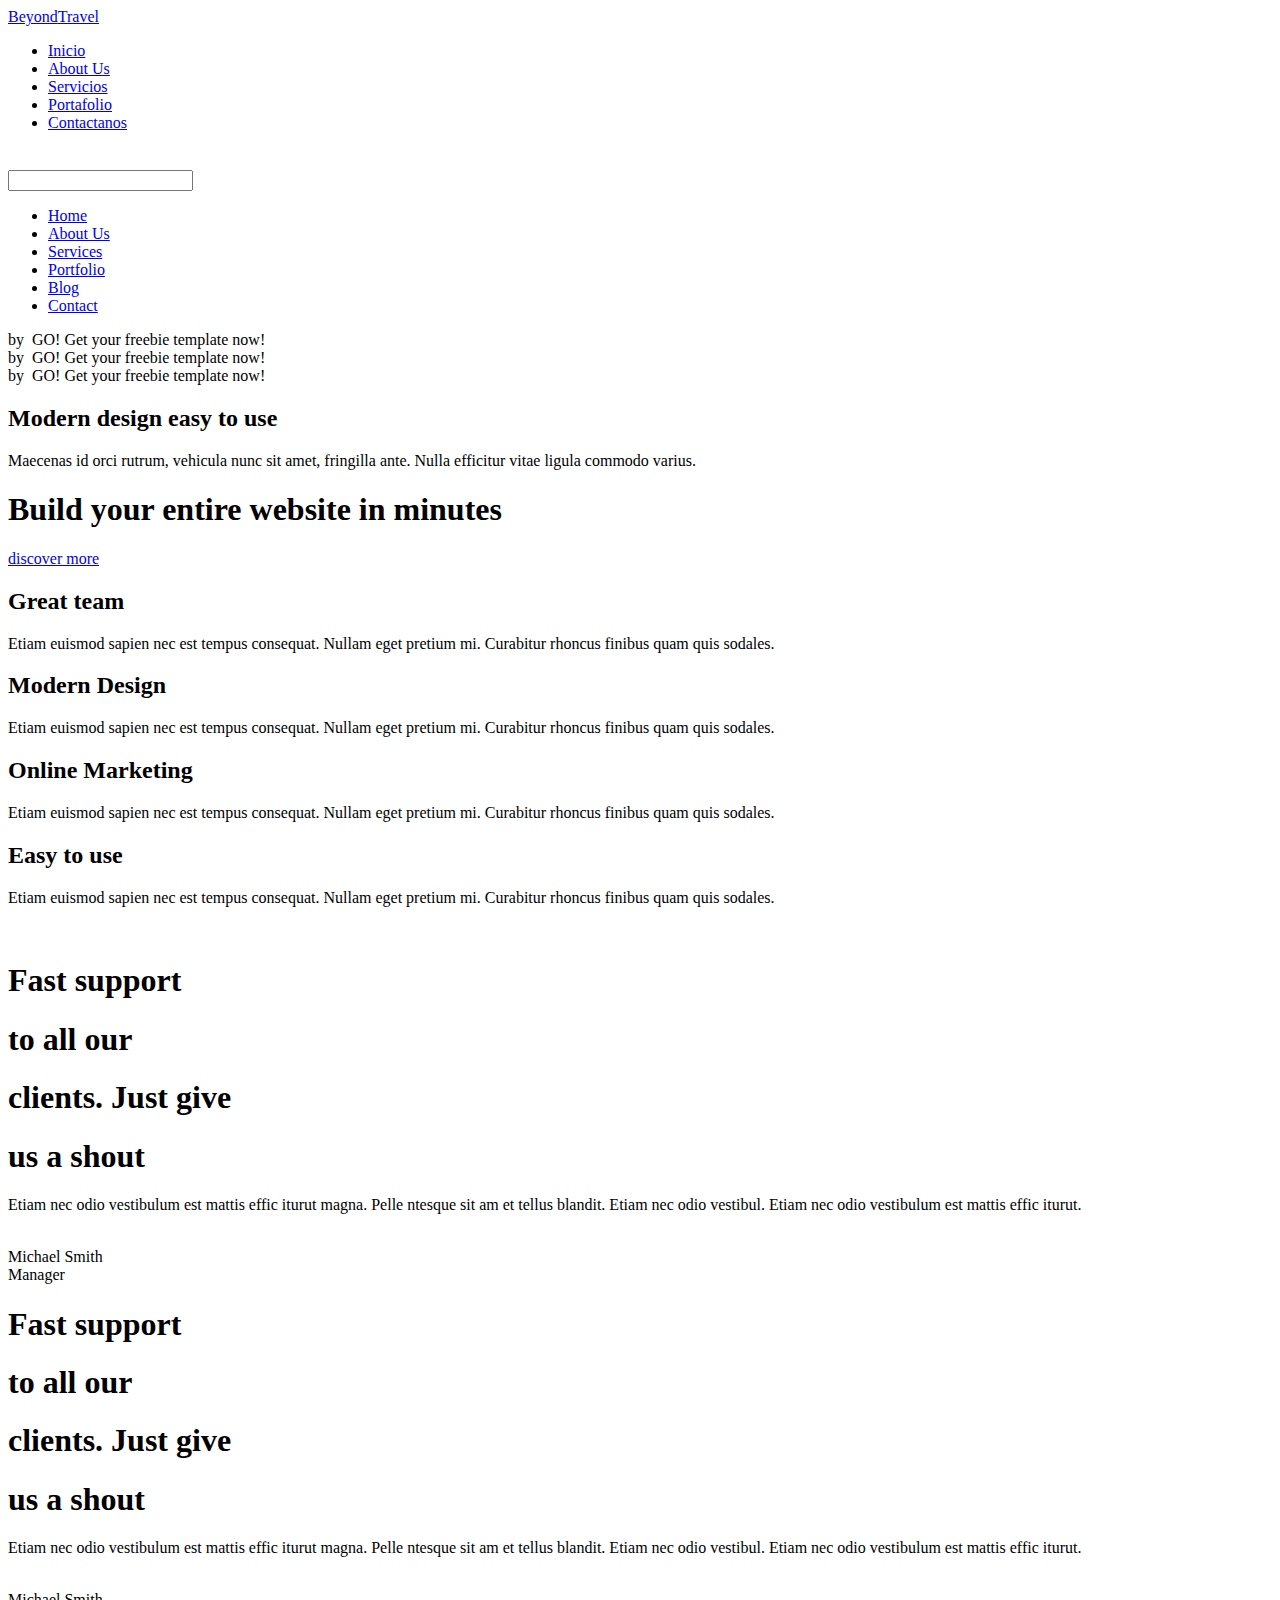
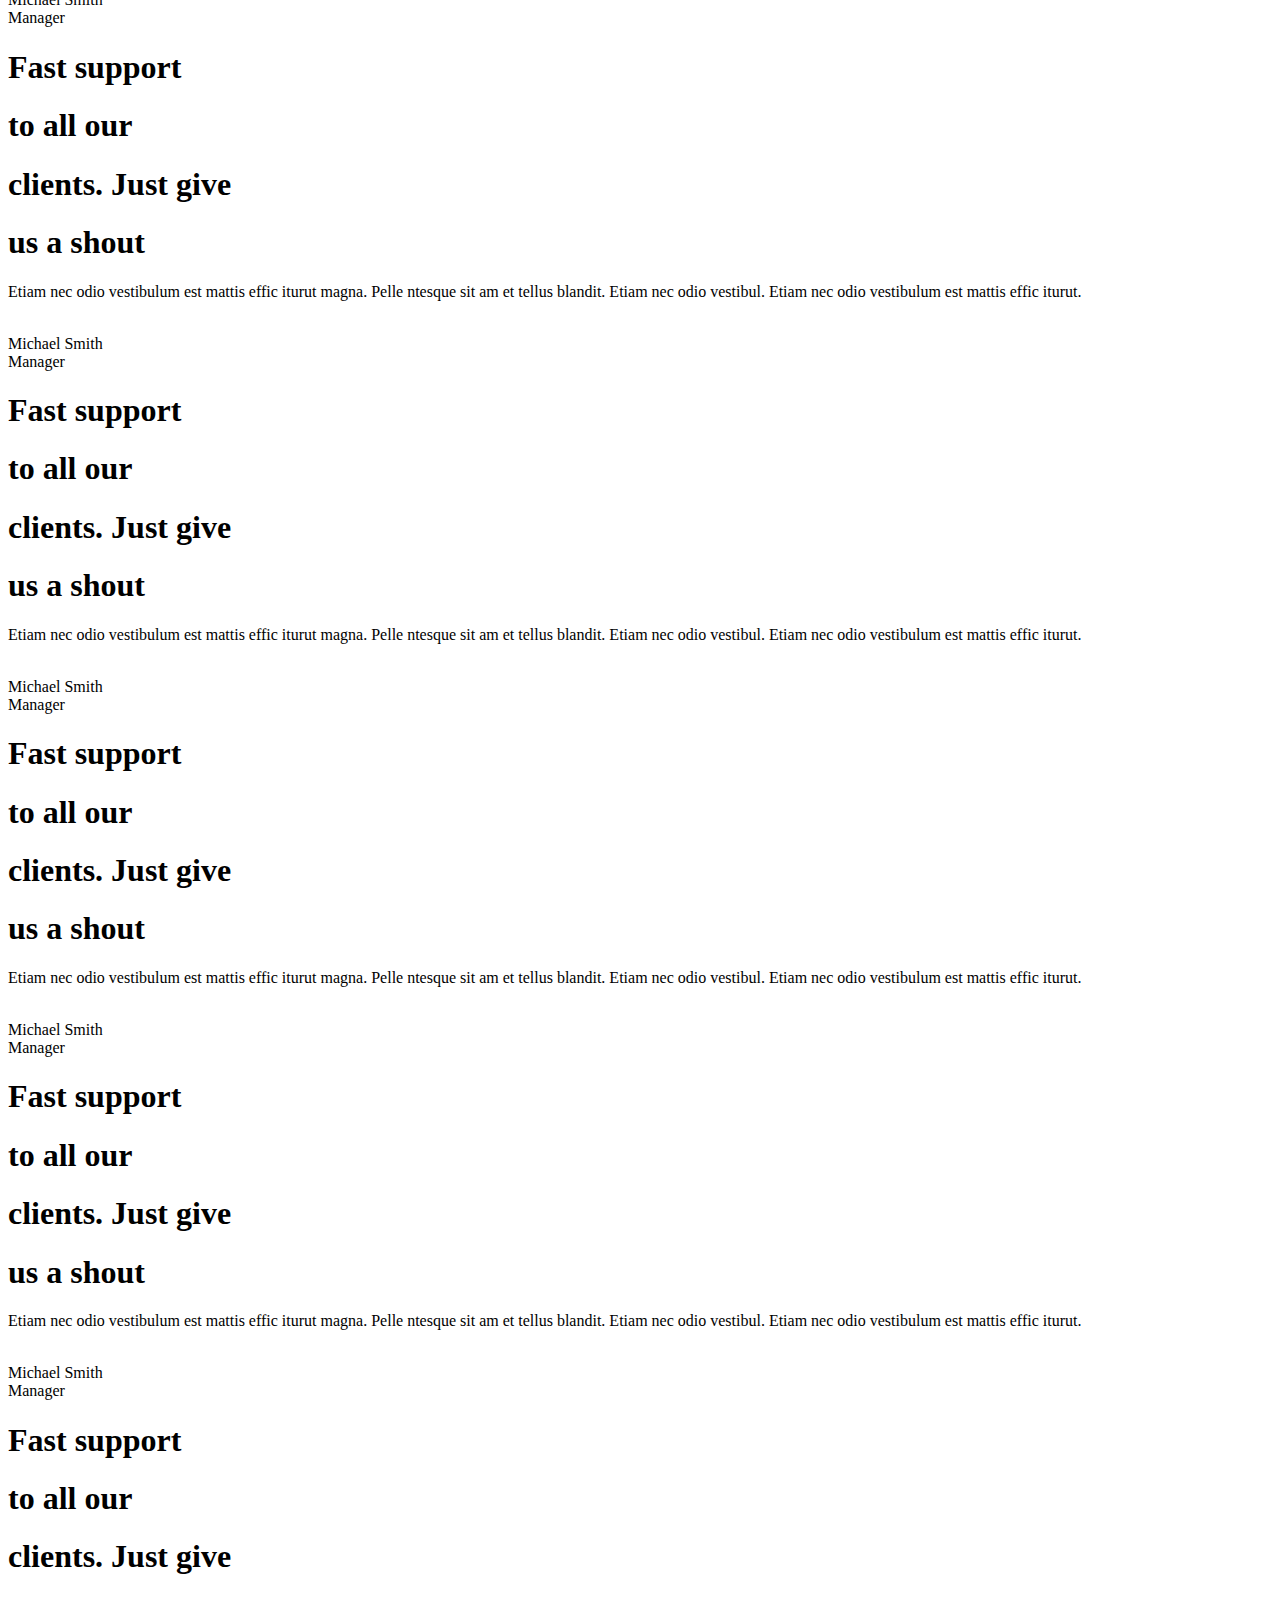
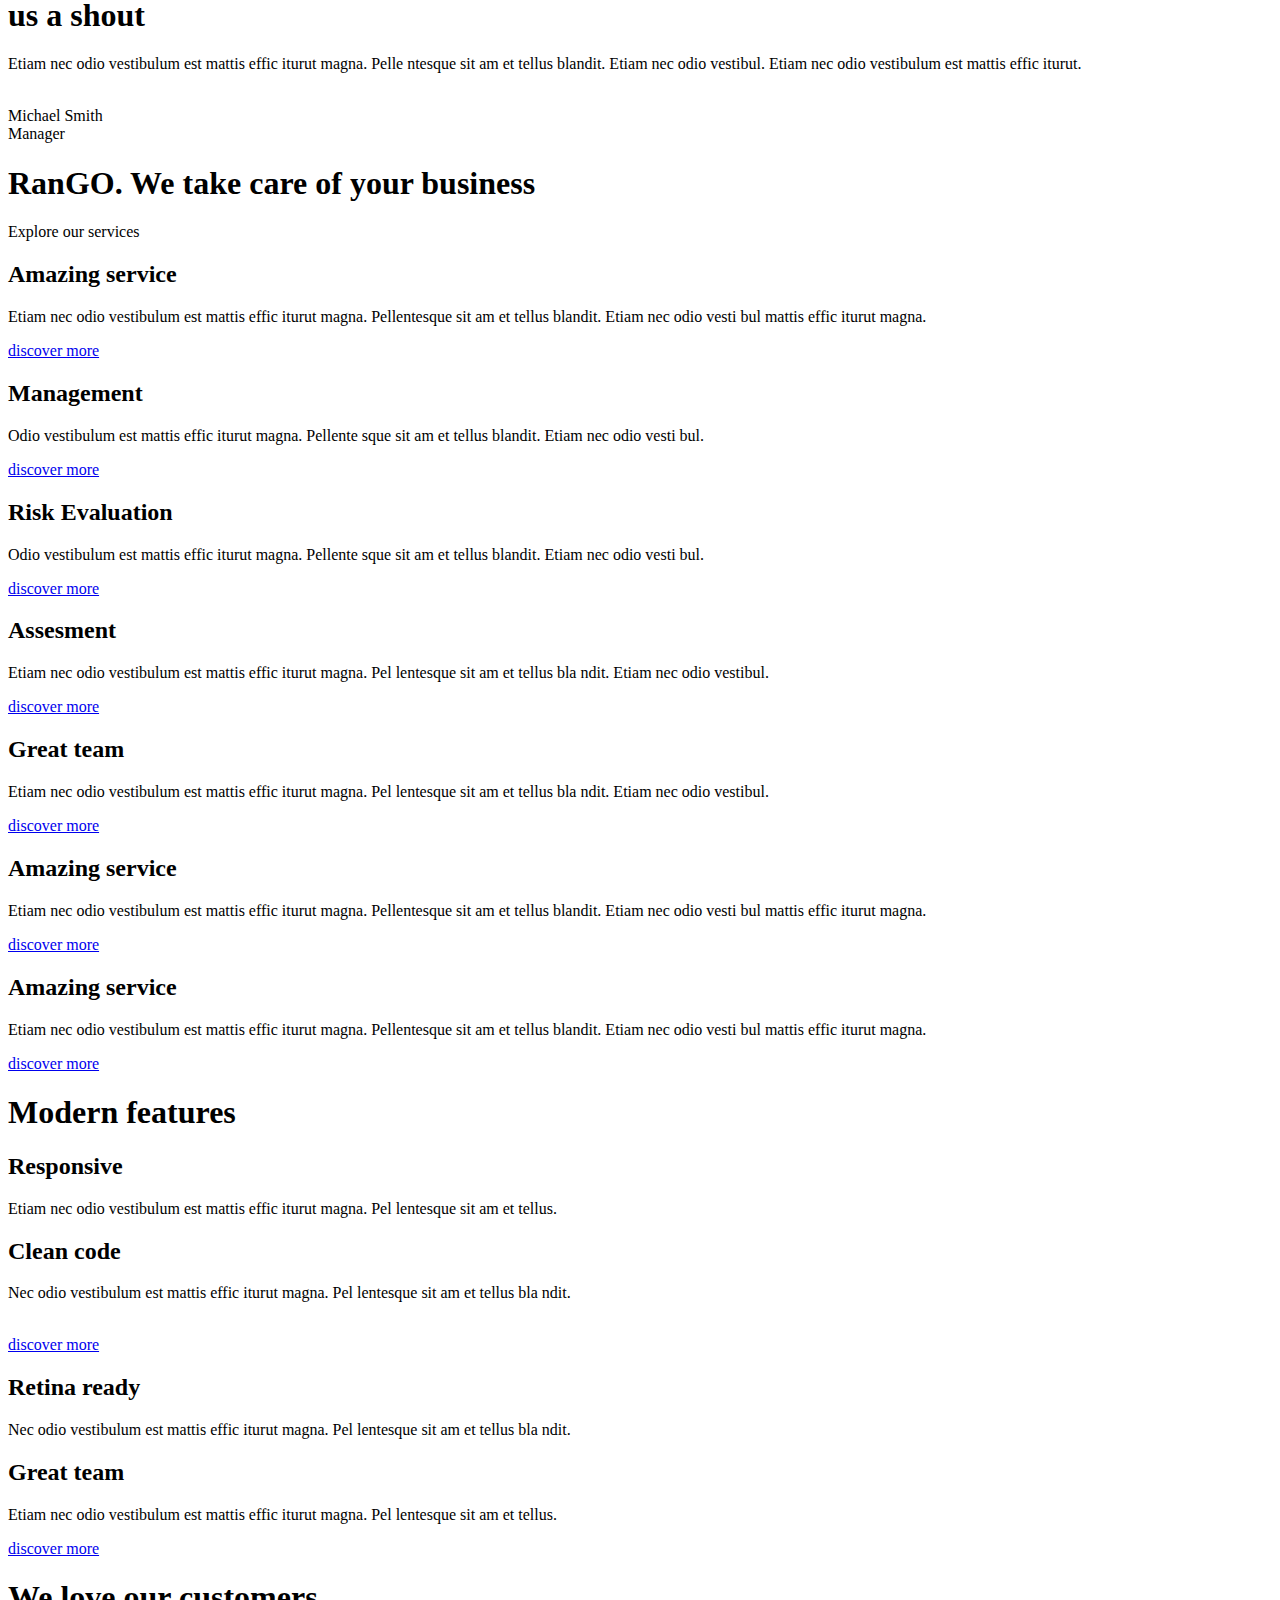
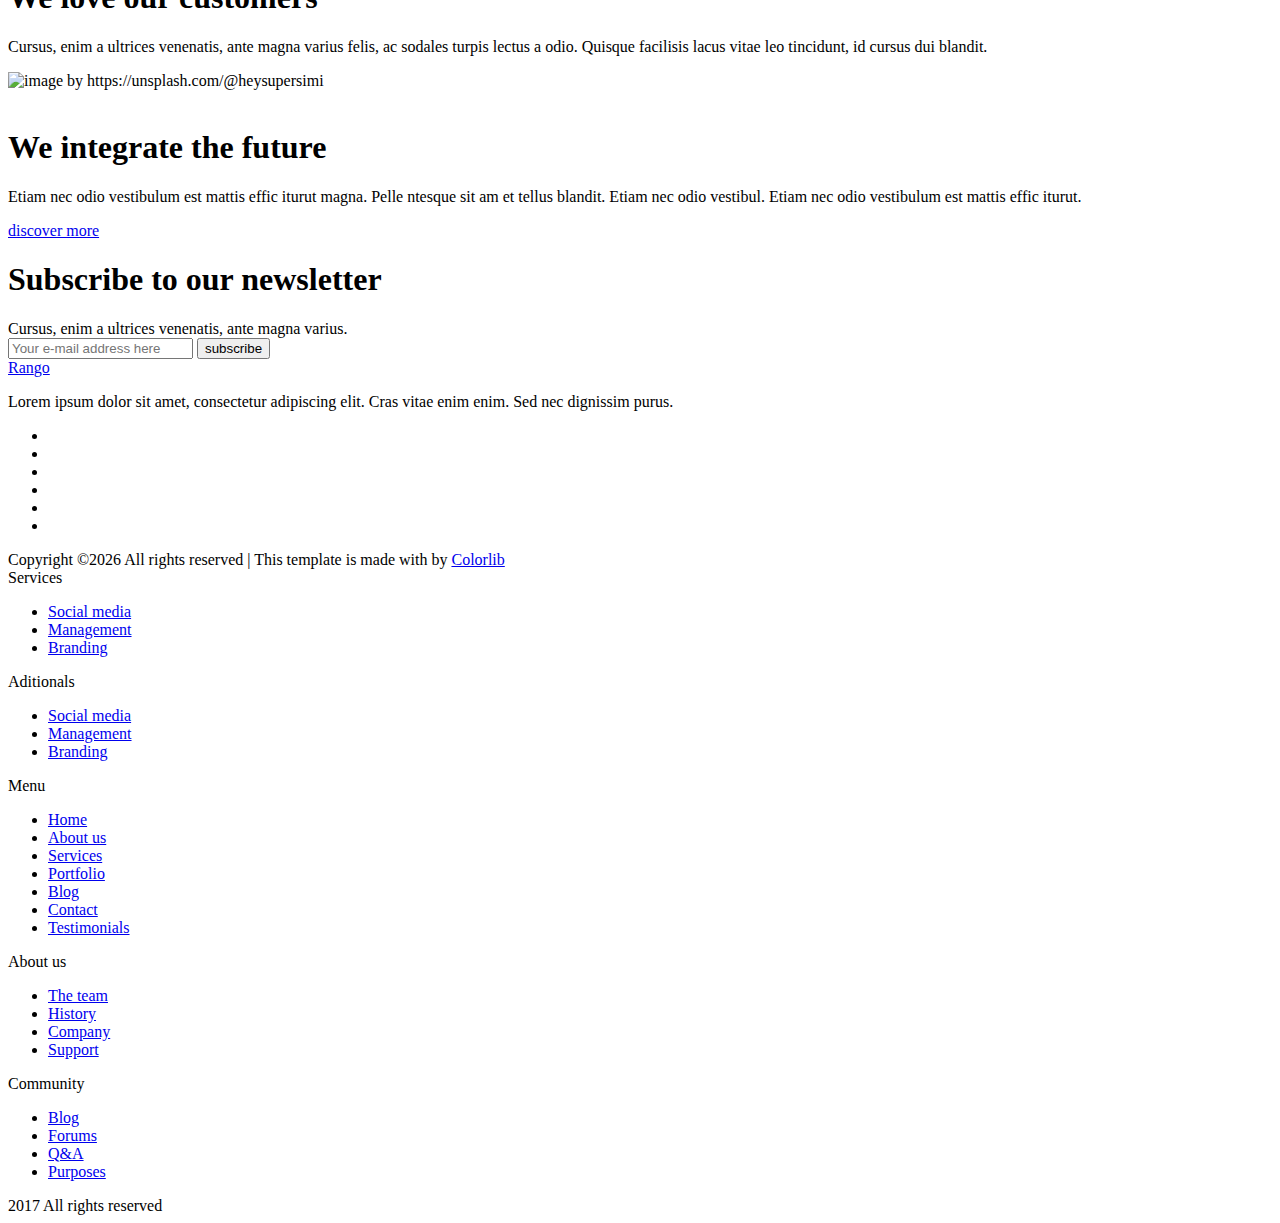
==== index.html @ 475a4129 "traduc" ====
<!DOCTYPE html>
<html lang="en">
<head>
<title>RanGO - Home</title>
<meta charset="utf-8">
<meta http-equiv="X-UA-Compatible" content="IE=edge">
<meta name="description" content="RanGO Project">
<meta name="viewport" content="width=device-width, initial-scale=1">
<link rel="stylesheet" type="text/css" href="styles/bootstrap4/bootstrap.min.css">
<link href="plugins/fontawesome-free-5.0.1/css/fontawesome-all.css" rel="stylesheet" type="text/css">
<link rel="stylesheet" type="text/css" href="plugins/OwlCarousel2-2.2.1/owl.carousel.css">
<link rel="stylesheet" type="text/css" href="plugins/OwlCarousel2-2.2.1/owl.theme.default.css">
<link rel="stylesheet" type="text/css" href="plugins/OwlCarousel2-2.2.1/animate.css">
<link rel="stylesheet" type="text/css" href="plugins/slick-1.8.0/slick.css">
<link href="plugins/icon-font/styles.css" rel="stylesheet" type="text/css">
<link rel="stylesheet" type="text/css" href="styles/main_styles.css">
<link rel="stylesheet" type="text/css" href="styles/responsive.css">
</head>

<body>

<div class="super_container">
	
	<!-- Header -->

	<header class="header d-flex flex-row justify-content-end align-items-center trans_200">
		
		<!-- Logo -->
		<div class="logo mr-auto">
			<a href="#">Beyond<span>Travel</span></a>
		</div>

		<!-- Navigation -->
		<nav class="main_nav justify-self-end text-right">
			<ul>
				<li class="active"><a href="#">Inicio</a></li>
				<li><a href="about.html">About Us</a></li>
				<li><a href="services.html">Servicios</a></li>
				<li><a href="portfolio.html">Portafolio</a></li>
				<li><a href="contact.html">Contactanos</a></li>
			</ul>
			
			<!-- Search -->
			<div class="search">
				<div class="search_content d-flex flex-column align-items-center justify-content-center">
					<div class="search_button d-flex flex-column align-items-center justify-content-center">
						<svg version="1.1" id="Layer_1" xmlns="http://www.w3.org/2000/svg" xmlns:xlink="http://www.w3.org/1999/xlink" x="0px" y="0px"
							width="18px" height="18px" viewBox="0 0 100 100" enable-background="new 0 0 100 100" xml:space="preserve">
							<g>
								<g>
									<path class="search_path" fill="#FFFFFF" d="M89.354,10.609c-14.144-14.146-37.157-14.146-51.301,0c-6.852,6.853-10.625,15.964-10.625,25.655
										c0,8.829,3.132,17.174,8.87,23.771l-4.32,4.321l-4.402-4.403c-0.482-0.482-1.137-0.754-1.819-0.754s-1.337,0.271-1.819,0.754
										L3.31,80.584c-2.148,2.147-3.331,5.004-3.331,8.042s1.183,5.895,3.331,8.042C5.457,98.817,8.313,100,11.35,100
										c3.038,0,5.894-1.184,8.041-3.331l20.627-20.631c0.482-0.482,0.753-1.137,0.753-1.819s-0.271-1.337-0.753-1.819l-4.403-4.403
										l4.322-4.322c6.795,5.902,15.28,8.855,23.766,8.855c9.289,0,18.579-3.537,25.65-10.61c6.852-6.853,10.625-15.963,10.625-25.654
										C99.979,26.573,96.205,17.462,89.354,10.609z M15.753,93.029c-1.176,1.177-2.739,1.824-4.403,1.824
										c-1.663,0-3.227-0.648-4.403-1.824c-1.176-1.176-1.823-2.74-1.823-4.403s0.647-3.228,1.824-4.403L18.458,72.71l8.805,8.807
										L15.753,93.029z M30.902,77.878l-8.805-8.807l3.659-3.66l8.806,8.808L30.902,77.878z M85.715,58.28
										c-12.137,12.14-31.886,12.14-44.023,0c-5.88-5.881-9.118-13.699-9.118-22.016c0-8.316,3.238-16.135,9.118-22.016
										c6.069-6.069,14.041-9.104,22.012-9.104c7.972,0,15.943,3.035,22.013,9.104c5.88,5.881,9.117,13.699,9.117,22.016
										S91.596,52.399,85.715,58.28z"></path>
								</g>
							</g>
							<g>
								<g>
									<path class="search_path" fill="#FFFFFF" d="M81.47,18.495c-9.797-9.798-25.736-9.798-35.533,0c-9.796,9.798-9.796,25.741,0,35.539
										c4.898,4.898,11.333,7.349,17.766,7.349c6.435,0,12.868-2.45,17.767-7.349l0,0C91.266,44.235,91.266,28.293,81.47,18.495z
										 M77.831,50.395c-7.79,7.791-20.466,7.791-28.256,0c-7.79-7.792-7.79-20.469,0-28.261c3.896-3.896,9.011-5.843,14.128-5.843
										c5.116,0,10.233,1.948,14.128,5.843C85.621,29.925,85.621,42.603,77.831,50.395z"></path>
								</g>
							</g>
							<g>
								<g>
									<path class="search_path" fill="#FFFFFF" d="M73.283,26.683c-5.282-5.283-13.877-5.283-19.16,0c-1.004,1.005-1.004,2.634,0,3.639
										c1.005,1.005,2.634,1.005,3.639,0c3.276-3.276,8.607-3.276,11.884,0c0.502,0.503,1.16,0.754,1.818,0.754
										c0.659,0,1.317-0.251,1.819-0.754C74.288,29.317,74.288,27.688,73.283,26.683z"></path>
								</g>
							</g>
						</svg>
					</div>

					<form id="search_form" class="search_form bez_1">
						<input type="search" class="search_input bez_1">
					</form>

				</div>
			</div>
		</nav>

		<!-- Hamburger -->
		<div class="hamburger_container bez_1">
			<i class="fas fa-bars trans_200"></i>
		</div>
		
	</header>

	<!-- Menu -->

	<div class="menu_container">
		<div class="menu menu_mm text-right">
			<div class="menu_close"><i class="far fa-times-circle trans_200"></i></div>
			<ul class="menu_mm">
				<li class="menu_mm active"><a href="#">Home</a></li>
				<li class="menu_mm"><a href="about.html">About Us</a></li>
				<li class="menu_mm"><a href="services.html">Services</a></li>
				<li class="menu_mm"><a href="portfolio.html">Portfolio</a></li>
				<li class="menu_mm"><a href="blog.html">Blog</a></li>
				<li class="menu_mm"><a href="contact.html">Contact</a></li>
			</ul>
		</div>
	</div>

	<!-- Home -->

	<div class="home">
		<div class="home_background_container prlx_parent">
			<div class="home_background prlx" style="background-image:url(images/slider_background.jpg)"></div>
		</div>
		
		<!-- Hero Slider -->
		<div class="hero_slider_container">
			
			<!-- Slider -->
			<div class="owl-carousel owl-theme hero_slider">

				<!-- Slider Item -->
				<div class="owl-item hero_slider_item item_1 d-flex flex-column align-items-center justify-content-center">
					<span>by</span>
					<span><img src="images/colorlib.png" alt=""></span>
					<span>GO!</span>
					<span>Get your freebie template now!</span>
				</div>

				<!-- Slider Item -->
				<div class="owl-item hero_slider_item item_1 d-flex flex-column align-items-center justify-content-center">
					<span>by</span>
					<span><img src="images/colorlib.png" alt=""></span>
					<span>GO!</span>
					<span>Get your freebie template now!</span>
				</div>

				<!-- Slider Item -->
				<div class="owl-item hero_slider_item item_1 d-flex flex-column align-items-center justify-content-center">
					<span>by</span>
					<span><img src="images/colorlib.png" alt=""></span>
					<span>GO!</span>
					<span>Get your freebie template now!</span>
				</div>

			</div>
			
			<!-- Hero Slider Navigation Left -->
			<div class="hero_slider_nav hero_slider_nav_left">
				<div class="hero_slider_prev d-flex flex-column align-items-center justify-content-center trans_200">
					<i class="fas fa-chevron-left trans_200"></i>
				</div>
			</div>

			<!-- Hero Slider Navigation Right -->
			<div class="hero_slider_nav hero_slider_nav_right">
				<div class="hero_slider_next d-flex flex-column align-items-center justify-content-center trans_200">
					<i class="fas fa-chevron-right trans_200"></i>
				</div>
			</div>

		</div>

		<div class="hero_side_text_container">
			<div class="double_arrow_container d-flex flex-column align-items-center justify-content-center">
				<div class="double_arrow nav_links" data-scroll-to=".icon_boxes">
					<i class="fas fa-chevron-left trans_200"></i>
					<i class="fas fa-chevron-left trans_200"></i>
				</div>
			</div>
			<div class="hero_side_text">
				<h2>Modern design easy to use</h2>
				<p>Maecenas id orci rutrum, vehicula nunc sit amet, fringilla ante. Nulla efficitur vitae ligula commodo varius.</p>
			</div>
		</div>
		
		<div class="next_section_scroll">
			<div class="next_section nav_links" data-scroll-to=".icon_boxes">
				<i class="fas fa-chevron-down trans_200"></i>
				<i class="fas fa-chevron-down trans_200"></i>
			</div>
		</div>
			
	</div>

	<!-- Icon Boxes -->

	<div class="icon_boxes">
		<div class="container">
			<div class="row">
				<div class="col-lg-4">
					<div class="icon_box_title">
						<h1>Build your entire website in minutes</h1>
					</div>
					<div class="button icon_box_button trans_200">
						<a href="#" class="trans_200">discover more</a>
					</div>
				</div>

				<div class="col-lg-4 icon_box_col">

					<!-- Icon Box Item -->
					<div class="icon_box_item">
						<h2>Great team</h2>
						<p>Etiam euismod sapien nec est tempus consequat. Nullam eget pretium mi. Curabitur rhoncus finibus quam quis sodales.</p>
					</div>

					<!-- Icon Box Item -->
					<div class="icon_box_item">
						<h2>Modern Design</h2>
						<p>Etiam euismod sapien nec est tempus consequat. Nullam eget pretium mi. Curabitur rhoncus finibus quam quis sodales.</p>
					</div>

				</div>

				<div class="col-lg-4 icon_box_col">

					<!-- Icon Box Item -->
					<div class="icon_box_item">
						<h2>Online Marketing</h2>
						<p>Etiam euismod sapien nec est tempus consequat. Nullam eget pretium mi. Curabitur rhoncus finibus quam quis sodales.</p>
					</div>

					<!-- Icon Box Item -->
					<div class="icon_box_item">
						<h2>Easy to use</h2>
						<p>Etiam euismod sapien nec est tempus consequat. Nullam eget pretium mi. Curabitur rhoncus finibus quam quis sodales.</p>
					</div>
					
				</div>
			</div>
		</div>
	</div>

	<!-- Vertical Slider Section -->

	<div class="v_slider_section">
		<div class="container fill_height">
			<div class="row fill_height">

				<div class="col-lg-6 v_slider_section_image">
					<div class="v_slider_image">
						<img src="images/v_slider_section.jpg" alt="">
					</div>
				</div>

				<div class="col-lg-5 offset-lg-1 v_slider_content d-flex flex-column justify-content-center">
					<div class="v_slider_container">

						<!-- Vertical Slider -->
						<div class="v_slider">

							<!-- Vertical Slider Item -->
							<div class="v_slider_item">
								<h1>Fast support</h1>
								<h1>to all our</h1>
								<h1>clients. Just give</h1>
								<h1>us a shout</h1>
								<p>Etiam nec odio vestibulum est mattis effic iturut magna. Pelle ntesque sit am et tellus blandit. Etiam nec odio vestibul. Etiam nec odio vestibulum est mattis effic iturut.</p>
								<div class="person d-flex flex-row">
									<div class="person_image">
										<img src="images/person_1.png" alt="">
									</div>
									<div class="person_meta">
										<div class="person_name">Michael Smith</div>
										<div class="person_title">Manager</div>
									</div>
								</div>
							</div>

							<!-- Vertical Slider Item -->
							<div class="v_slider_item">
								<h1>Fast support</h1>
								<h1>to all our</h1>
								<h1>clients. Just give</h1>
								<h1>us a shout</h1>
								<p>Etiam nec odio vestibulum est mattis effic iturut magna. Pelle ntesque sit am et tellus blandit. Etiam nec odio vestibul. Etiam nec odio vestibulum est mattis effic iturut.</p>
								<div class="person d-flex flex-row">
									<div class="person_image">
										<img src="images/person_1.png" alt="">
									</div>
									<div class="person_meta">
										<div class="person_name">Michael Smith</div>
										<div class="person_title">Manager</div>
									</div>
								</div>
							</div>

							<!-- Vertical Slider Item -->
							<div class="v_slider_item">
								<h1>Fast support</h1>
								<h1>to all our</h1>
								<h1>clients. Just give</h1>
								<h1>us a shout</h1>
								<p>Etiam nec odio vestibulum est mattis effic iturut magna. Pelle ntesque sit am et tellus blandit. Etiam nec odio vestibul. Etiam nec odio vestibulum est mattis effic iturut.</p>
								<div class="person d-flex flex-row">
									<div class="person_image">
										<img src="images/person_1.png" alt="">
									</div>
									<div class="person_meta">
										<div class="person_name">Michael Smith</div>
										<div class="person_title">Manager</div>
									</div>
								</div>
							</div>

							<!-- Vertical Slider Item -->
							<div class="v_slider_item">
								<h1>Fast support</h1>
								<h1>to all our</h1>
								<h1>clients. Just give</h1>
								<h1>us a shout</h1>
								<p>Etiam nec odio vestibulum est mattis effic iturut magna. Pelle ntesque sit am et tellus blandit. Etiam nec odio vestibul. Etiam nec odio vestibulum est mattis effic iturut.</p>
								<div class="person d-flex flex-row">
									<div class="person_image">
										<img src="images/person_1.png" alt="">
									</div>
									<div class="person_meta">
										<div class="person_name">Michael Smith</div>
										<div class="person_title">Manager</div>
									</div>
								</div>
							</div>

							<!-- Vertical Slider Item -->
							<div class="v_slider_item">
								<h1>Fast support</h1>
								<h1>to all our</h1>
								<h1>clients. Just give</h1>
								<h1>us a shout</h1>
								<p>Etiam nec odio vestibulum est mattis effic iturut magna. Pelle ntesque sit am et tellus blandit. Etiam nec odio vestibul. Etiam nec odio vestibulum est mattis effic iturut.</p>
								<div class="person d-flex flex-row">
									<div class="person_image">
										<img src="images/person_1.png" alt="">
									</div>
									<div class="person_meta">
										<div class="person_name">Michael Smith</div>
										<div class="person_title">Manager</div>
									</div>
								</div>
							</div>

							<!-- Vertical Slider Item -->
							<div class="v_slider_item">
								<h1>Fast support</h1>
								<h1>to all our</h1>
								<h1>clients. Just give</h1>
								<h1>us a shout</h1>
								<p>Etiam nec odio vestibulum est mattis effic iturut magna. Pelle ntesque sit am et tellus blandit. Etiam nec odio vestibul. Etiam nec odio vestibulum est mattis effic iturut.</p>
								<div class="person d-flex flex-row">
									<div class="person_image">
										<img src="images/person_1.png" alt="">
									</div>
									<div class="person_meta">
										<div class="person_name">Michael Smith</div>
										<div class="person_title">Manager</div>
									</div>
								</div>
							</div>

							<!-- Vertical Slider Item -->
							<div class="v_slider_item">
								<h1>Fast support</h1>
								<h1>to all our</h1>
								<h1>clients. Just give</h1>
								<h1>us a shout</h1>
								<p>Etiam nec odio vestibulum est mattis effic iturut magna. Pelle ntesque sit am et tellus blandit. Etiam nec odio vestibul. Etiam nec odio vestibulum est mattis effic iturut.</p>
								<div class="person d-flex flex-row">
									<div class="person_image">
										<img src="images/person_1.png" alt="">
									</div>
									<div class="person_meta">
										<div class="person_name">Michael Smith</div>
										<div class="person_title">Manager</div>
									</div>
								</div>
							</div>

						</div>
					</div>
				</div>

			</div>
		</div>
	</div>

	<!-- Services -->

	<div class="services">
		<div class="container">
			<div class="row">
				<div class="col text-center">
					<div class="section_title">
						<h1>RanGO. We take care of your business</h1>
						<span>Explore our services</span>
					</div>
				</div>
			</div>
		</div>

		<div class="h_slider_container services_slider_container">
			<div class="service_slider_outer">
				<!-- Services Slider -->
				<div class="owl-carousel owl-theme services_slider">
					
					<!-- Services Slider Item-->
					<div class="owl-item services_item">
						<div class="services_item_inner">
							<div class="service_item_content">
								<div class="service_item_title">
									<div class="service_item_icon">
										<div data-icon="&#xe083;" class="icon"></div>
									</div>
									<h2>Amazing service</h2>
								</div>
								<p>Etiam nec odio vestibulum est mattis effic iturut magna. Pellentesque sit am et tellus blandit. Etiam nec odio vesti bul mattis effic iturut magna.</p>
								<div class="button service_item_button trans_200">
									<a href="#" class="trans_200">discover more</a>
								</div>
							</div>
						</div>
					</div>

					<!-- Services Slider Item-->
					<div class="owl-item services_item">
						<div class="services_item_inner">
							<div class="service_item_content">
								<div class="service_item_title">
									<div class="service_item_icon">
										<div data-icon="&#xe059;" class="icon"></div>
									</div>
									<h2>Management</h2>
								</div>
								<p>Odio vestibulum est mattis effic iturut magna. Pellente sque sit am et tellus blandit. Etiam nec odio vesti bul.</p>
								<div class="button service_item_button trans_200">
									<a href="#" class="trans_200">discover more</a>
								</div>
							</div>
						</div>
					</div>

					<!-- Services Slider Item-->
					<div class="owl-item services_item">
						<div class="services_item_inner">
							<div class="service_item_content">
								<div class="service_item_title">
									<div class="service_item_icon">
										<div data-icon="&#xe024;" class="icon"></div>
									</div>
									<h2>Risk Evaluation</h2>
								</div>
								<p>Odio vestibulum est mattis effic iturut magna. Pellente sque sit am et tellus blandit. Etiam nec odio vesti bul.</p>
								<div class="button service_item_button trans_200">
									<a href="#" class="trans_200">discover more</a>
								</div>
							</div>
						</div>
					</div>

					<!-- Services Slider Item-->
					<div class="owl-item services_item">
						<div class="services_item_inner">
							<div class="service_item_content">
								<div class="service_item_title">
									<div class="service_item_icon">
										<div data-icon="&#xe05e;" class="icon"></div>
									</div>
									<h2>Assesment</h2>
								</div>
								<p>Etiam nec odio vestibulum est mattis effic iturut magna. Pel lentesque sit am et tellus bla ndit. Etiam nec odio vestibul.</p>
								<div class="button service_item_button trans_200">
									<a href="#" class="trans_200">discover more</a>
								</div>
							</div>
						</div>
					</div>

					<!-- Services Slider Item-->
					<div class="owl-item services_item">
						<div class="services_item_inner">
							<div class="service_item_content">
								<div class="service_item_title">
									<div class="service_item_icon">
										<div data-icon="&#xe059;" class="icon"></div>
									</div>
									<h2>Great team</h2>
								</div>
								<p>Etiam nec odio vestibulum est mattis effic iturut magna. Pel lentesque sit am et tellus bla ndit. Etiam nec odio vestibul.</p>
								<div class="button service_item_button trans_200">
									<a href="#" class="trans_200">discover more</a>
								</div>
							</div>
						</div>
					</div>

					<!-- Services Slider Item-->
					<div class="owl-item services_item">
						<div class="services_item_inner">
							<div class="service_item_content">
								<div class="service_item_title">
									<div class="service_item_icon">
										<div data-icon="&#xe040;" class="icon"></div>
									</div>
									<h2>Amazing service</h2>
								</div>
								<p>Etiam nec odio vestibulum est mattis effic iturut magna. Pellentesque sit am et tellus blandit. Etiam nec odio vesti bul mattis effic iturut magna.</p>
								<div class="button service_item_button trans_200">
									<a href="#" class="trans_200">discover more</a>
								</div>
							</div>
						</div>
					</div>

					<!-- Services Slider Item-->
					<div class="owl-item services_item">
						<div class="services_item_inner">
							<div class="service_item_content">
								<div class="service_item_title">
									<div class="service_item_icon">
										<div data-icon="&#xe020;" class="icon"></div>
									</div>
									<h2>Amazing service</h2>
								</div>
								<p>Etiam nec odio vestibulum est mattis effic iturut magna. Pellentesque sit am et tellus blandit. Etiam nec odio vesti bul mattis effic iturut magna.</p>
								<div class="button service_item_button trans_200">
									<a href="#" class="trans_200">discover more</a>
								</div>
							</div>
						</div>
					</div>

				</div>
			
				<div class="services_slider_nav services_slider_nav_left"><i class="fas fa-chevron-left trans_200"></i></div>
				<div class="services_slider_nav services_slider_nav_right"><i class="fas fa-chevron-right trans_200"></i></div>

			</div>
		</div>
	</div>

	<!-- Features -->

	<div class="features">
		<div class="container">
			<div class="row">
				<div class="col text-center">

					<div class="section_title">
						<h1>Modern features</h1>
					</div>

				</div>
			</div>
			<div class="row features_row">

				<div class="col-lg-4 text-lg-right features_col order-lg-1 order-2">
					
					<!-- Features Item-->
					<div class="features_item">
						<h2>Responsive</h2>
						<p>Etiam nec odio vestibulum est mattis effic iturut magna. Pel lentesque sit am et tellus.</p>
					</div>

					<!-- Features Item-->
					<div class="features_item">
						<h2>Clean code</h2>
						<p>Nec odio vestibulum est mattis effic iturut magna. Pel lentesque sit am et tellus bla ndit.</p>
					</div>

				</div>

				<div class="col-lg-4 d-flex flex-column align-items-center order-lg-2 order-1">
					<div class="features_image">
						<img src="images/features.png" alt="">
					</div>
					<div class="button features_button trans_200">
						<a href="#" class="trans_200">discover more</a>
					</div>
				</div>

				<div class="col-lg-4 features_col order-lg-3 order-3">
					
					<!-- Features Item-->
					<div class="features_item">
						<h2>Retina ready</h2>
						<p>Nec odio vestibulum est mattis effic iturut magna. Pel lentesque sit am et tellus bla ndit.</p>
					</div>

					<!-- Features Item-->
					<div class="features_item">
						<h2>Great team</h2>
						<p>Etiam nec odio vestibulum est mattis effic iturut magna. Pel lentesque sit am et tellus.</p>
					</div>

					<div class="button features_button_2 trans_200">
						<a href="#" class="trans_200">discover more</a>
					</div>

				</div>
			</div>
		</div>
	</div>

	<!-- Call to action -->

	<div class="cta">
		<div class="cta_background" style="background-image:url(images/cta_background.jpg)"></div>
		
		<div class="container">
			<div class="row">
				<div class="col-lg-5 order-lg-1 order-2">
					<div class="cta_content">
						<h1>We love our customers</h1>
						<p>Cursus, enim a ultrices venenatis, ante magna varius felis, ac sodales turpis lectus a odio. Quisque facilisis lacus vitae leo tincidunt, id cursus dui blandit.</p>
					</div>
				</div>

				<div class="col-lg-6 offset-lg-1 order-lg-2 order-1">
					<div class="cta_image d-flex flex-column justify-content-end">
						<img src="images/cta.png" alt="image by https://unsplash.com/@heysupersimi">
					</div>
				</div>
			</div>
		</div>
	</div>

	<!-- Text Line -->

	<div class="text_line">
		<div class="container">
			<div class="row">

				<div class="col-lg-5 text-lg-right text-center">
					<div class="text_line_image">
						<img src="images/line.jpg" alt="">
					</div>
				</div>

				<div class="col-lg-5 offset-lg-2">
					<div class="text_line_content">
						<h1>We integrate the future</h1>
						<p>Etiam nec odio vestibulum est mattis effic iturut magna. Pelle ntesque sit am et tellus blandit. Etiam nec odio vestibul. Etiam nec odio vestibulum est mattis effic iturut.</p>
						<div class="button text_line_button trans_200">
							<a href="#" class="trans_200">discover more</a>
						</div>
					</div>
				</div>
			</div>
		</div>
	</div>

	<!-- Newsletter -->

	<div class="newsletter">
		<div class="container">
			<div class="row">
				<div class="col text-lg-center text-left">
					<div class="newsletter_content">

						<!-- Newsletter Title -->
						<div class="newsletter_title">
							<h1>Subscribe to our newsletter</h1>
							<span>Cursus, enim a ultrices venenatis, ante magna varius.</span>
						</div>
						
						<!-- Newsletter Form -->
						<div class="newsletter_form_container">
							<form action="#">
								<div class="input-group">
									<input type="email" class="newsletter_email" placeholder="Your e-mail address here" required="required" data-error="Valid email address is required.">
									<button id="newsletter_form_submit" type="submit" class="button newsletter_submit_button trans_200" value="Submit">
										subscribe
									</button>
								</div>
									
							</form>
						</div>

					</div>
				</div>
			</div>
		</div>
	</div>

	<!-- Footer -->

	<footer class="footer">
		<div class="container">
			<div class="row">
				
				<div class="col-lg-4">

					<!-- Footer Intro -->
					<div class="footer_intro">

						<!-- Logo -->
						<div class="logo footer_logo">
							<a href="#">Ran<span>go</span></a>
						</div>

						<p>Lorem ipsum dolor sit amet, consectetur adipiscing elit. Cras vitae enim enim. Sed nec dignissim purus.</p>
						
						<!-- Social -->
						<div class="footer_social">
							<ul>
								<li><a href="#"><i class="fab fa-pinterest"></i></a></li>
								<li><a href="#"><i class="fab fa-facebook-f"></i></a></li>
								<li><a href="#"><i class="fab fa-twitter"></i></a></li>
								<li><a href="#"><i class="fab fa-dribbble"></i></a></li>
								<li><a href="#"><i class="fab fa-behance"></i></a></li>
								<li><a href="#"><i class="fab fa-linkedin-in"></i></a></li>
							</ul>
						</div>
						
						<!-- Copyright -->
						<div class="footer_cr"><!-- Link back to Colorlib can't be removed. Template is licensed under CC BY 3.0. -->
Copyright &copy;<script>document.write(new Date().getFullYear());</script> All rights reserved | This template is made with <i class="fa fa-heart" aria-hidden="true"></i> by <a href="https://colorlib.com" target="_blank">Colorlib</a>
<!-- Link back to Colorlib can't be removed. Template is licensed under CC BY 3.0. --></div>

					</div>

				</div>
				
				<!-- Footer Services -->
				<div class="col-lg-2">

					<div class="footer_col">
						<div class="footer_col_title">Services</div>
						<ul>
							<li><a href="#">Social media</a></li>
							<li><a href="#">Management</a></li>
							<li><a href="#">Branding</a></li>
						</ul>
					</div>
					
					<div class="footer_col">
						<div class="footer_col_title">Aditionals</div>
						<ul>
							<li><a href="#">Social media</a></li>
							<li><a href="#">Management</a></li>
							<li><a href="#">Branding</a></li>
						</ul>
					</div>

				</div>

				<!-- Footer Menu -->
				<div class="col-lg-2">

					<div class="footer_col">
						<div class="footer_col_title">Menu</div>
						<ul>
							<li><a href="#">Home</a></li>
							<li><a href="#">About us</a></li>
							<li><a href="#">Services</a></li>
							<li><a href="#">Portfolio</a></li>
							<li><a href="#">Blog</a></li>
							<li><a href="#">Contact</a></li>
							<li><a href="#">Testimonials</a></li>
						</ul>
					</div>

				</div>

				<!-- Footer About -->
				<div class="col-lg-2">

					<div class="footer_col">
						<div class="footer_col_title">About us</div>
						<ul>
							<li><a href="#">The team</a></li>
							<li><a href="#">History</a></li>
							<li><a href="#">Company</a></li>
							<li><a href="#">Support</a></li>
						</ul>
					</div>

				</div>

				<!-- Footer Community -->
				<div class="col-lg-2">

					<div class="footer_col">
						<div class="footer_col_title">Community</div>
						<ul>
							<li><a href="#">Blog</a></li>
							<li><a href="#">Forums</a></li>
							<li><a href="#">Q&A</a></li>
							<li><a href="#">Purposes</a></li>
						</ul>
					</div>

				</div>

			</div>

			<div class="row">
				<div class="col">
					<!-- Copyright -->
					<div class="footer_cr_2">2017 All rights reserved</div>
				</div>
			</div>
		</div>
	</footer>

</div>

<script src="js/jquery-3.2.1.min.js"></script>
<script src="styles/bootstrap4/popper.js"></script>
<script src="styles/bootstrap4/bootstrap.min.js"></script>
<script src="plugins/greensock/TweenMax.min.js"></script>
<script src="plugins/greensock/TimelineMax.min.js"></script>
<script src="plugins/scrollmagic/ScrollMagic.min.js"></script>
<script src="plugins/greensock/animation.gsap.min.js"></script>
<script src="plugins/greensock/ScrollToPlugin.min.js"></script>
<script src="plugins/slick-1.8.0/slick.js"></script>
<script src="plugins/OwlCarousel2-2.2.1/owl.carousel.js"></script>
<script src="plugins/scrollTo/jquery.scrollTo.min.js"></script>
<script src="plugins/easing/easing.js"></script>
<script src="js/custom.js"></script>
</body>

</html>
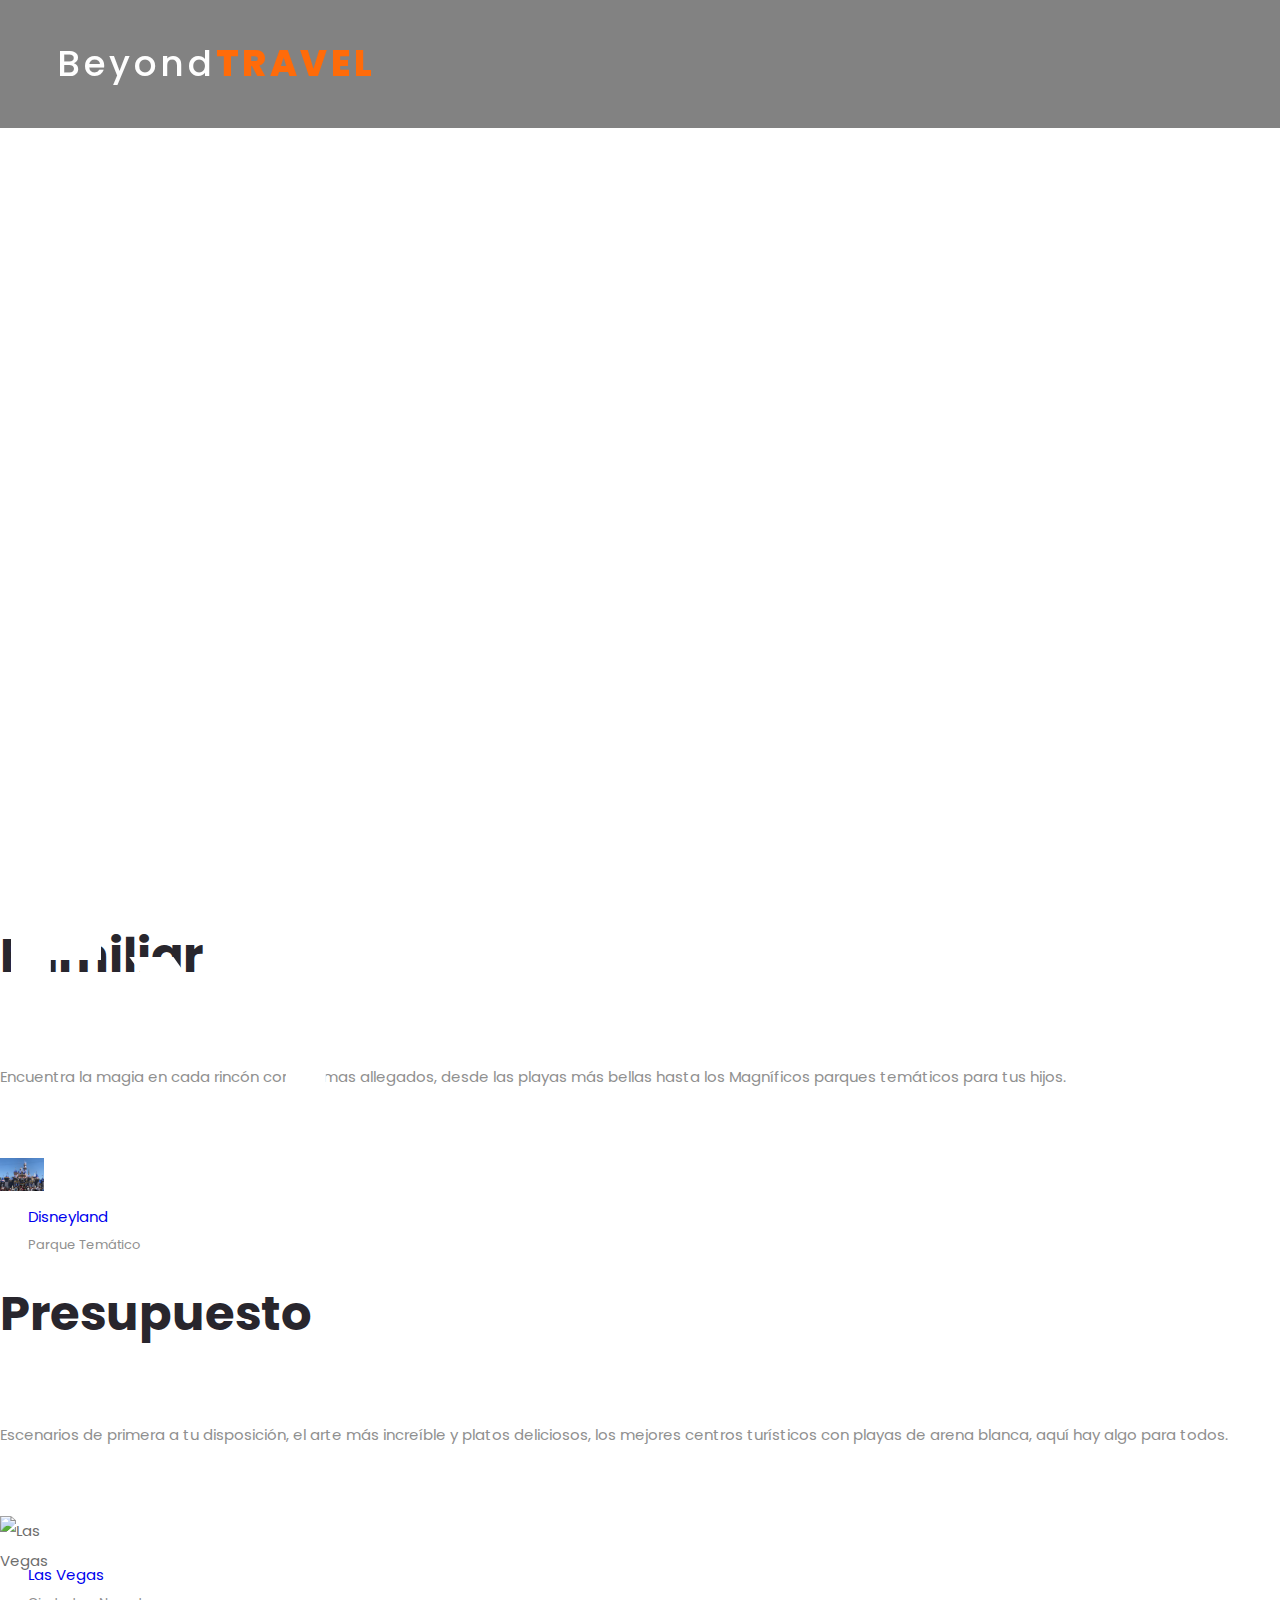
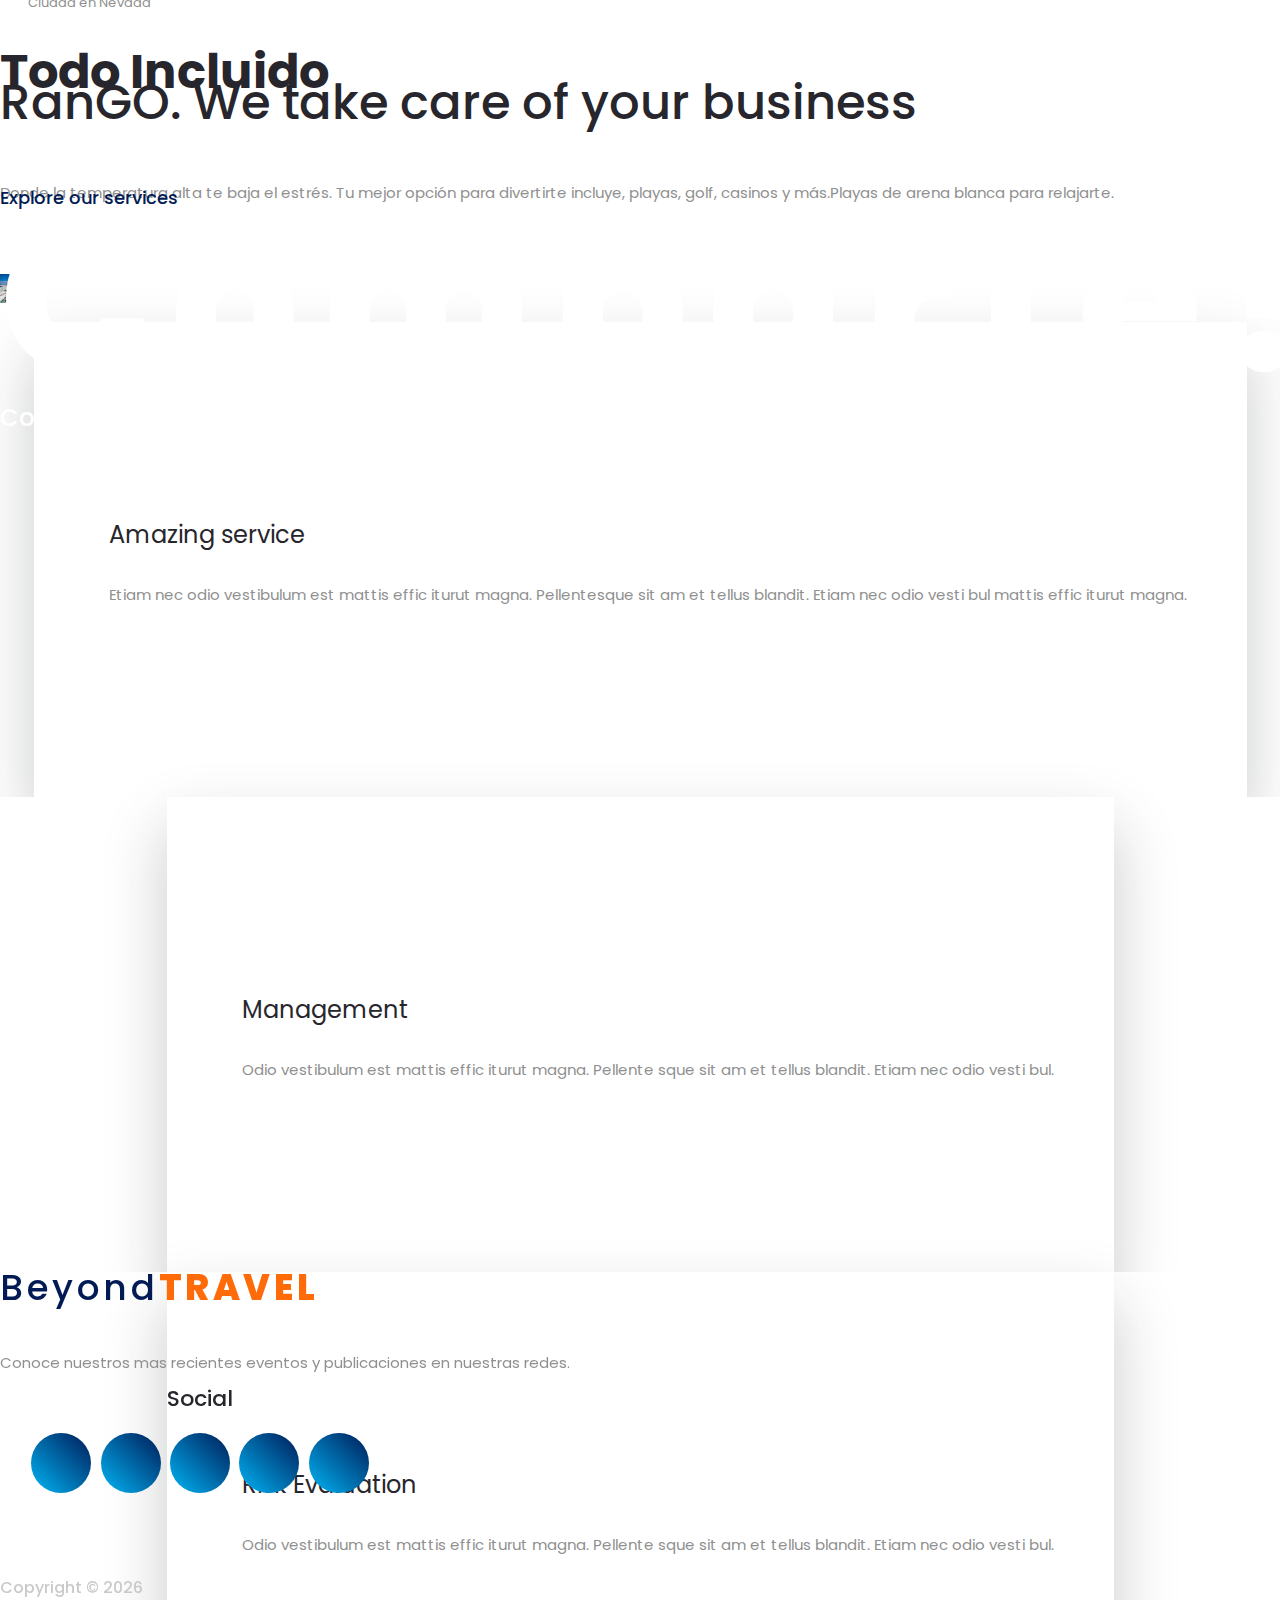
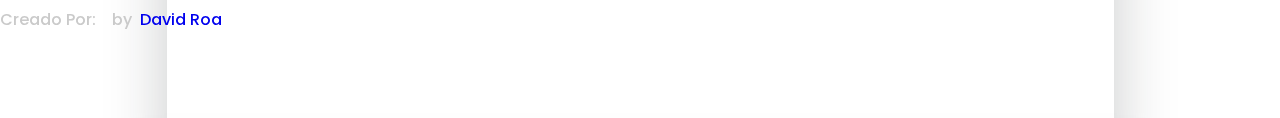
==== commit 5b4fc1c4: "version 002" ====
--- a/index.html
+++ b/index.html
@@ -1,54 +1,58 @@
 <!DOCTYPE html>
 <html lang="en">
+
 <head>
-<title>RanGO - Home</title>
-<meta charset="utf-8">
-<meta http-equiv="X-UA-Compatible" content="IE=edge">
-<meta name="description" content="RanGO Project">
-<meta name="viewport" content="width=device-width, initial-scale=1">
-<link rel="stylesheet" type="text/css" href="styles/bootstrap4/bootstrap.min.css">
-<link href="plugins/fontawesome-free-5.0.1/css/fontawesome-all.css" rel="stylesheet" type="text/css">
-<link rel="stylesheet" type="text/css" href="plugins/OwlCarousel2-2.2.1/owl.carousel.css">
-<link rel="stylesheet" type="text/css" href="plugins/OwlCarousel2-2.2.1/owl.theme.default.css">
-<link rel="stylesheet" type="text/css" href="plugins/OwlCarousel2-2.2.1/animate.css">
-<link rel="stylesheet" type="text/css" href="plugins/slick-1.8.0/slick.css">
-<link href="plugins/icon-font/styles.css" rel="stylesheet" type="text/css">
-<link rel="stylesheet" type="text/css" href="styles/main_styles.css">
-<link rel="stylesheet" type="text/css" href="styles/responsive.css">
+	<title>RanGO - Home</title>
+	<meta charset="utf-8">
+	<meta http-equiv="X-UA-Compatible" content="IE=edge">
+	<meta name="description" content="RanGO Project">
+	<meta name="viewport" content="width=device-width, initial-scale=1">
+	<link rel="stylesheet" type="text/css" href="styles/bootstrap4/bootstrap.min.css">
+	<link href="plugins/fontawesome-free-5.0.1/css/fontawesome-all.css" rel="stylesheet" type="text/css">
+	<link href="plugins/fontawesome-free-5.9.0-web/css/all.min.css" rel="stylesheet" type="text/css">
+	<link rel="stylesheet" type="text/css" href="plugins/OwlCarousel2-2.2.1/owl.carousel.css">
+	<link rel="stylesheet" type="text/css" href="plugins/OwlCarousel2-2.2.1/owl.theme.default.css">
+	<link rel="stylesheet" type="text/css" href="plugins/OwlCarousel2-2.2.1/animate.css">
+	<link rel="stylesheet" type="text/css" href="plugins/slick-1.8.0/slick.css">
+	<link href="plugins/icon-font/styles.css" rel="stylesheet" type="text/css">
+	<link rel="stylesheet" type="text/css" href="styles/main_styles.css">
+	<link rel="stylesheet" type="text/css" href="styles/responsive.css">
+
 </head>
 
 <body>
 
-<div class="super_container">
-	
-	<!-- Header -->
-
-	<header class="header d-flex flex-row justify-content-end align-items-center trans_200">
-		
-		<!-- Logo -->
-		<div class="logo mr-auto">
-			<a href="#">Beyond<span>Travel</span></a>
-		</div>
-
-		<!-- Navigation -->
-		<nav class="main_nav justify-self-end text-right">
-			<ul>
-				<li class="active"><a href="#">Inicio</a></li>
-				<li><a href="about.html">About Us</a></li>
-				<li><a href="services.html">Servicios</a></li>
-				<li><a href="portfolio.html">Portafolio</a></li>
-				<li><a href="contact.html">Contactanos</a></li>
-			</ul>
-			
-			<!-- Search -->
-			<div class="search">
-				<div class="search_content d-flex flex-column align-items-center justify-content-center">
-					<div class="search_button d-flex flex-column align-items-center justify-content-center">
-						<svg version="1.1" id="Layer_1" xmlns="http://www.w3.org/2000/svg" xmlns:xlink="http://www.w3.org/1999/xlink" x="0px" y="0px"
-							width="18px" height="18px" viewBox="0 0 100 100" enable-background="new 0 0 100 100" xml:space="preserve">
-							<g>
+	<div class="super_container">
+
+		<!-- Header -->
+
+		<header class="header d-flex flex-row justify-content-end align-items-center trans_200">
+
+			<!-- Logo -->
+			<div class="logo mr-auto">
+				<a href="#">Beyond<span>Travel</span></a>
+			</div>
+
+			<!-- Navigation -->
+			<nav class="main_nav justify-self-end text-right">
+				<ul>
+					<li class="active"><a href="#">Inicio</a></li>
+					<li><a href="about.html">Nosotros</a></li>
+					<li><a href="services.html">Servicios</a></li>
+					<li><a href="portfolio.html">Portafolio</a></li>
+					<li><a href="contact.html">Contactenos</a></li>
+				</ul>
+
+				<!-- Search -->
+				<div class="search">
+					<div class="search_content d-flex flex-column align-items-center justify-content-center">
+						<div class="search_button d-flex flex-column align-items-center justify-content-center">
+							<svg version="1.1" id="Layer_1" xmlns="http://www.w3.org/2000/svg"
+								xmlns:xlink="http://www.w3.org/1999/xlink" x="0px" y="0px" width="18px" height="18px"
+								viewBox="0 0 100 100" enable-background="new 0 0 100 100" xml:space="preserve">
 								<g>
-									<path class="search_path" fill="#FFFFFF" d="M89.354,10.609c-14.144-14.146-37.157-14.146-51.301,0c-6.852,6.853-10.625,15.964-10.625,25.655
+									<g>
+										<path class="search_path" fill="#FFFFFF" d="M89.354,10.609c-14.144-14.146-37.157-14.146-51.301,0c-6.852,6.853-10.625,15.964-10.625,25.655
 										c0,8.829,3.132,17.174,8.87,23.771l-4.32,4.321l-4.402-4.403c-0.482-0.482-1.137-0.754-1.819-0.754s-1.337,0.271-1.819,0.754
 										L3.31,80.584c-2.148,2.147-3.331,5.004-3.331,8.042s1.183,5.895,3.331,8.042C5.457,98.817,8.313,100,11.35,100
 										c3.038,0,5.894-1.184,8.041-3.331l20.627-20.631c0.482-0.482,0.753-1.137,0.753-1.819s-0.271-1.337-0.753-1.819l-4.403-4.403
@@ -59,769 +63,649 @@
 										c-12.137,12.14-31.886,12.14-44.023,0c-5.88-5.881-9.118-13.699-9.118-22.016c0-8.316,3.238-16.135,9.118-22.016
 										c6.069-6.069,14.041-9.104,22.012-9.104c7.972,0,15.943,3.035,22.013,9.104c5.88,5.881,9.117,13.699,9.117,22.016
 										S91.596,52.399,85.715,58.28z"></path>
+									</g>
 								</g>
-							</g>
-							<g>
 								<g>
-									<path class="search_path" fill="#FFFFFF" d="M81.47,18.495c-9.797-9.798-25.736-9.798-35.533,0c-9.796,9.798-9.796,25.741,0,35.539
+									<g>
+										<path class="search_path" fill="#FFFFFF" d="M81.47,18.495c-9.797-9.798-25.736-9.798-35.533,0c-9.796,9.798-9.796,25.741,0,35.539
 										c4.898,4.898,11.333,7.349,17.766,7.349c6.435,0,12.868-2.45,17.767-7.349l0,0C91.266,44.235,91.266,28.293,81.47,18.495z
 										 M77.831,50.395c-7.79,7.791-20.466,7.791-28.256,0c-7.79-7.792-7.79-20.469,0-28.261c3.896-3.896,9.011-5.843,14.128-5.843
 										c5.116,0,10.233,1.948,14.128,5.843C85.621,29.925,85.621,42.603,77.831,50.395z"></path>
+									</g>
 								</g>
-							</g>
-							<g>
 								<g>
-									<path class="search_path" fill="#FFFFFF" d="M73.283,26.683c-5.282-5.283-13.877-5.283-19.16,0c-1.004,1.005-1.004,2.634,0,3.639
+									<g>
+										<path class="search_path" fill="#FFFFFF" d="M73.283,26.683c-5.282-5.283-13.877-5.283-19.16,0c-1.004,1.005-1.004,2.634,0,3.639
 										c1.005,1.005,2.634,1.005,3.639,0c3.276-3.276,8.607-3.276,11.884,0c0.502,0.503,1.16,0.754,1.818,0.754
 										c0.659,0,1.317-0.251,1.819-0.754C74.288,29.317,74.288,27.688,73.283,26.683z"></path>
+									</g>
 								</g>
-							</g>
-						</svg>
-					</div>
-
-					<form id="search_form" class="search_form bez_1">
-						<input type="search" class="search_input bez_1">
-					</form>
-
-				</div>
-			</div>
-		</nav>
-
-		<!-- Hamburger -->
-		<div class="hamburger_container bez_1">
-			<i class="fas fa-bars trans_200"></i>
+							</svg>
+						</div>
+
+						<form id="search_form" class="search_form bez_1">
+							<input type="search" class="search_input bez_1">
+						</form>
+
+					</div>
+				</div>
+			</nav>
+
+			<!-- Hamburger -->
+			<div class="hamburger_container bez_1">
+				<i class="fas fa-bars trans_200"></i>
+			</div>
+
+		</header>
+
+		<!-- Menu -->
+
+		<div class="menu_container">
+			<div class="menu menu_mm text-right">
+				<div class="menu_close"><i class="far fa-times-circle trans_200"></i></div>
+				<ul class="menu_mm">
+					<li class="menu_mm active"><a href="#">Inicio</a></li>
+					<li class="menu_mm"><a href="about.html">Nosotros</a></li>
+					<li class="menu_mm"><a href="services.html">Servicios</a></li>
+					<li class="menu_mm"><a href="portfolio.html">Portafolio</a></li>
+					<li class="menu_mm"><a href="contact.html">Contactenos</a></li>
+				</ul>
+			</div>
 		</div>
-		
-	</header>
-
-	<!-- Menu -->
-
-	<div class="menu_container">
-		<div class="menu menu_mm text-right">
-			<div class="menu_close"><i class="far fa-times-circle trans_200"></i></div>
-			<ul class="menu_mm">
-				<li class="menu_mm active"><a href="#">Home</a></li>
-				<li class="menu_mm"><a href="about.html">About Us</a></li>
-				<li class="menu_mm"><a href="services.html">Services</a></li>
-				<li class="menu_mm"><a href="portfolio.html">Portfolio</a></li>
-				<li class="menu_mm"><a href="blog.html">Blog</a></li>
-				<li class="menu_mm"><a href="contact.html">Contact</a></li>
-			</ul>
+
+		<!-- Home -->
+
+		<div class="home">
+			<div class="home_background_container prlx_parent">
+				<div class="home_background prlx" style="background-image:url(images/banner1.jpg)"></div>
+			</div>
+
+			<!-- Hero Slider -->
+			<div class="hero_slider_container">
+
+				<!-- Slider -->
+				<div class="owl-carousel owl-theme hero_slider">
+
+					<!-- Slider Item -->
+					<div
+						class="owl-item hero_slider_item item_1 d-flex flex-column align-items-center justify-content-center">
+						<span></span>
+						<span></span>
+						<span>Viaja!</span>
+						<span>Más allá</span>
+					</div>
+
+					<!-- Slider Item -->
+					<div
+						class="owl-item hero_slider_item item_1 d-flex flex-column align-items-center justify-content-center">
+						<span></span>
+						<span></span>
+						<span>Explora!</span>
+						<span>Nuevas experiencias!</span>
+					</div>
+
+					<!-- Slider Item -->
+					<div
+						class="owl-item hero_slider_item item_1 d-flex flex-column align-items-center justify-content-center">
+						<span></span>
+						<span></span>
+						<span>Comparte!</span>
+						<span>Con tu Familia!</span>
+					</div>
+
+				</div>
+
+				<!-- Hero Slider Navigation Left -->
+				<div class="hero_slider_nav hero_slider_nav_left">
+					<div
+						class="hero_slider_prev d-flex flex-column align-items-center justify-content-center trans_200">
+						<i class="fas fa-chevron-left trans_200"></i>
+					</div>
+				</div>
+
+				<!-- Hero Slider Navigation Right -->
+				<div class="hero_slider_nav hero_slider_nav_right">
+					<div
+						class="hero_slider_next d-flex flex-column align-items-center justify-content-center trans_200">
+						<i class="fas fa-chevron-right trans_200"></i>
+					</div>
+				</div>
+
+			</div>
+
 		</div>
-	</div>
-
-	<!-- Home -->
-
-	<div class="home">
-		<div class="home_background_container prlx_parent">
-			<div class="home_background prlx" style="background-image:url(images/slider_background.jpg)"></div>
+
+		<!-- Vertical Slider Section -->
+
+		<div class="v_slider_section">
+			<div class="container fill_height">
+				<div class="row fill_height">
+
+					<div class="col-lg-6">
+						<div class="v_slider_image">
+							<img src="images/banner2.jpg" alt="">
+						</div>
+					</div>
+
+					<div class="col-lg-5 offset-lg-1 v_slider_content d-flex flex-column justify-content-center">
+						<div class="v_slider_container">
+
+							<!-- Vertical Slider -->
+							<div class="v_slider">
+
+								<!-- Vertical Slider Item -->
+								<div class="v_slider_item">
+									<span class="fas fa-restroom dr-icons-center"></span>
+									<br />
+									<h1>Familiar</h1>
+									<p>Encuentra la magia en cada rincón con tus mas allegados, desde las playas más
+										bellas hasta los Magníficos parques temáticos para tus hijos.</p>
+									<div class="person d-flex flex-row">
+										<div class="person_image">
+											<img src="images/disney.jpg" alt="Disneyland">
+										</div>
+										<div class="person_meta">
+											<a href="https://disneyland.disney.go.com" target="_blank">Disneyland</a>
+											<div class="person_title">Parque Temático</div>
+										</div>
+									</div>
+								</div>
+
+								<!-- Vertical Slider Item -->
+								<div class="v_slider_item">
+									<span class="fas fa-hand-holding-usd dr-icons-center"></span>
+									<br />
+									<h1>Presupuesto</h1>
+									<p>Escenarios de primera a tu disposición, el arte más increíble y platos
+										deliciosos, los mejores centros turísticos con playas de arena blanca, aquí hay
+										algo para todos.</p>
+									<div class="person d-flex flex-row">
+										<div class="person_image">
+											<img src="images/vegas.jpg" alt="Las Vegas">
+										</div>
+										<div class="person_meta">
+											<a href="https://www.lasvegas.com" target="_blank">Las Vegas</a>
+											<div class="person_title">Ciudad en Nevada</div>
+										</div>
+									</div>
+								</div>
+
+								<!-- Vertical Slider Item -->
+								<div class="v_slider_item">
+									<span class="fas fa-globe-americas dr-icons-center"></span>
+									<br />
+									<h1>Todo Incluido</h1>
+									<p>Donde la temperatura alta te baja el estrés. Tu mejor opción para divertirte
+										incluye, playas, golf, casinos y más.Playas de arena blanca para relajarte.</p>
+									<div class="person d-flex flex-row">
+										<div class="person_image">
+											<img src="images/cancun.jpg" alt="Cancún">
+										</div>
+										<div class="person_meta">
+											<a href="https://www.cancun.com" target="_blank">Cancún</a>
+											<div class="person_title">Ciudad en México</div>
+										</div>
+									</div>
+								</div>
+
+								<!-- Vertical Slider Item -->
+								<div class="v_slider_item">
+									<span class="fas fa-gem dr-icons-center"></span>
+									<br />
+									<h1>De Lujo</h1>
+									<p>Los mejores chefs, campeones del golf, spas de lujo y los fanáticos de todos
+										estos. juega al golf como los dioses y simplemente relájate.</p>
+									<div class="person d-flex flex-row">
+										<div class="person_image">
+											<img src="images/dubai.jpeg" alt="Dubái">
+										</div>
+										<div class="person_meta">
+											<a href="https://www.visitdubai.com/es" target="_blank">Dubái</a>
+											<div class="person_title">Ciudad en los Emiratos Árabes Unidos</div>
+										</div>
+									</div>
+								</div>
+
+								<!-- Vertical Slider Item -->
+								<div class="v_slider_item">
+									<span class="fas fa-kiss-wink-heart dr-icons-center"></span>
+									<br />
+									<h1>Romántico</h1>
+									<p>En este paraíso isleño encontrarás playas dignas para ti y tu pareja, selvas para
+										vivir aventuras y las cenas mas romanticas.</p>
+									<div class="person d-flex flex-row">
+										<div class="person_image">
+											<img src="images/paris.jpeg" alt="París">
+										</div>
+										<div class="person_meta">
+											<a href="https://www.paris.cl/" target="_blank">París</a>
+											<div class="person_title">Capital de Francia</div>
+										</div>
+									</div>
+								</div>
+
+								<!-- Vertical Slider Item -->
+								<div class="v_slider_item">
+									<span class="fas fa-bullhorn dr-icons-center"></span>
+									<br />
+									<h1>Ofertas</h1>
+									<p>Buscas lo mejor para, tenemos las ofertas mas rapidas para ti, encuentra tu
+										tarifa y prepárate.</p>
+									<div class="person d-flex flex-row">
+										<div class="person_image">
+											<img src="images/caribe.jpg" alt="Caribe">
+										</div>
+										<div class="person_meta">
+											<a href="#" target="_blank">Caribe</a>
+											<div class="person_title">Región</div>
+										</div>
+									</div>
+								</div>
+
+							</div>
+						</div>
+					</div>
+
+				</div>
+			</div>
 		</div>
-		
-		<!-- Hero Slider -->
-		<div class="hero_slider_container">
-			
-			<!-- Slider -->
-			<div class="owl-carousel owl-theme hero_slider">
-
-				<!-- Slider Item -->
-				<div class="owl-item hero_slider_item item_1 d-flex flex-column align-items-center justify-content-center">
-					<span>by</span>
-					<span><img src="images/colorlib.png" alt=""></span>
-					<span>GO!</span>
-					<span>Get your freebie template now!</span>
-				</div>
-
-				<!-- Slider Item -->
-				<div class="owl-item hero_slider_item item_1 d-flex flex-column align-items-center justify-content-center">
-					<span>by</span>
-					<span><img src="images/colorlib.png" alt=""></span>
-					<span>GO!</span>
-					<span>Get your freebie template now!</span>
-				</div>
-
-				<!-- Slider Item -->
-				<div class="owl-item hero_slider_item item_1 d-flex flex-column align-items-center justify-content-center">
-					<span>by</span>
-					<span><img src="images/colorlib.png" alt=""></span>
-					<span>GO!</span>
-					<span>Get your freebie template now!</span>
-				</div>
-
-			</div>
-			
-			<!-- Hero Slider Navigation Left -->
-			<div class="hero_slider_nav hero_slider_nav_left">
-				<div class="hero_slider_prev d-flex flex-column align-items-center justify-content-center trans_200">
-					<i class="fas fa-chevron-left trans_200"></i>
-				</div>
-			</div>
-
-			<!-- Hero Slider Navigation Right -->
-			<div class="hero_slider_nav hero_slider_nav_right">
-				<div class="hero_slider_next d-flex flex-column align-items-center justify-content-center trans_200">
-					<i class="fas fa-chevron-right trans_200"></i>
-				</div>
-			</div>
-
+
+		<!-- Services -->
+
+		<div class="services">
+			<div class="container">
+				<div class="row">
+					<div class="col text-center">
+						<div class="section_title">
+							<h1>RanGO. We take care of your business</h1>
+							<span>Explore our services</span>
+						</div>
+					</div>
+				</div>
+			</div>
+
+			<div class="h_slider_container services_slider_container">
+				<div class="service_slider_outer">
+					<!-- Services Slider -->
+					<div class="owl-carousel owl-theme services_slider">
+
+						<!-- Services Slider Item-->
+						<div class="owl-item services_item">
+							<div class="services_item_inner">
+								<div class="service_item_content">
+									<div class="service_item_title">
+										<div class="service_item_icon">
+											<div data-icon="&#xe083;" class="icon"></div>
+										</div>
+										<h2>Amazing service</h2>
+									</div>
+									<p>Etiam nec odio vestibulum est mattis effic iturut magna. Pellentesque sit am et
+										tellus blandit. Etiam nec odio vesti bul mattis effic iturut magna.</p>
+									<div class="button service_item_button trans_200">
+										<a href="#" class="trans_200">discover more</a>
+									</div>
+								</div>
+							</div>
+						</div>
+
+						<!-- Services Slider Item-->
+						<div class="owl-item services_item">
+							<div class="services_item_inner">
+								<div class="service_item_content">
+									<div class="service_item_title">
+										<div class="service_item_icon">
+											<div data-icon="&#xe059;" class="icon"></div>
+										</div>
+										<h2>Management</h2>
+									</div>
+									<p>Odio vestibulum est mattis effic iturut magna. Pellente sque sit am et tellus
+										blandit. Etiam nec odio vesti bul.</p>
+									<div class="button service_item_button trans_200">
+										<a href="#" class="trans_200">discover more</a>
+									</div>
+								</div>
+							</div>
+						</div>
+
+						<!-- Services Slider Item-->
+						<div class="owl-item services_item">
+							<div class="services_item_inner">
+								<div class="service_item_content">
+									<div class="service_item_title">
+										<div class="service_item_icon">
+											<div data-icon="&#xe024;" class="icon"></div>
+										</div>
+										<h2>Risk Evaluation</h2>
+									</div>
+									<p>Odio vestibulum est mattis effic iturut magna. Pellente sque sit am et tellus
+										blandit. Etiam nec odio vesti bul.</p>
+									<div class="button service_item_button trans_200">
+										<a href="#" class="trans_200">discover more</a>
+									</div>
+								</div>
+							</div>
+						</div>
+
+						<!-- Services Slider Item-->
+						<div class="owl-item services_item">
+							<div class="services_item_inner">
+								<div class="service_item_content">
+									<div class="service_item_title">
+										<div class="service_item_icon">
+											<div data-icon="&#xe05e;" class="icon"></div>
+										</div>
+										<h2>Assesment</h2>
+									</div>
+									<p>Etiam nec odio vestibulum est mattis effic iturut magna. Pel lentesque sit am et
+										tellus bla ndit. Etiam nec odio vestibul.</p>
+									<div class="button service_item_button trans_200">
+										<a href="#" class="trans_200">discover more</a>
+									</div>
+								</div>
+							</div>
+						</div>
+
+						<!-- Services Slider Item-->
+						<div class="owl-item services_item">
+							<div class="services_item_inner">
+								<div class="service_item_content">
+									<div class="service_item_title">
+										<div class="service_item_icon">
+											<div data-icon="&#xe059;" class="icon"></div>
+										</div>
+										<h2>Great team</h2>
+									</div>
+									<p>Etiam nec odio vestibulum est mattis effic iturut magna. Pel lentesque sit am et
+										tellus bla ndit. Etiam nec odio vestibul.</p>
+									<div class="button service_item_button trans_200">
+										<a href="#" class="trans_200">discover more</a>
+									</div>
+								</div>
+							</div>
+						</div>
+
+						<!-- Services Slider Item-->
+						<div class="owl-item services_item">
+							<div class="services_item_inner">
+								<div class="service_item_content">
+									<div class="service_item_title">
+										<div class="service_item_icon">
+											<div data-icon="&#xe040;" class="icon"></div>
+										</div>
+										<h2>Amazing service</h2>
+									</div>
+									<p>Etiam nec odio vestibulum est mattis effic iturut magna. Pellentesque sit am et
+										tellus blandit. Etiam nec odio vesti bul mattis effic iturut magna.</p>
+									<div class="button service_item_button trans_200">
+										<a href="#" class="trans_200">discover more</a>
+									</div>
+								</div>
+							</div>
+						</div>
+
+						<!-- Services Slider Item-->
+						<div class="owl-item services_item">
+							<div class="services_item_inner">
+								<div class="service_item_content">
+									<div class="service_item_title">
+										<div class="service_item_icon">
+											<div data-icon="&#xe020;" class="icon"></div>
+										</div>
+										<h2>Amazing service</h2>
+									</div>
+									<p>Etiam nec odio vestibulum est mattis effic iturut magna. Pellentesque sit am et
+										tellus blandit. Etiam nec odio vesti bul mattis effic iturut magna.</p>
+									<div class="button service_item_button trans_200">
+										<a href="#" class="trans_200">discover more</a>
+									</div>
+								</div>
+							</div>
+						</div>
+
+					</div>
+
+					<div class="services_slider_nav services_slider_nav_left"><i
+							class="fas fa-chevron-left trans_200"></i></div>
+					<div class="services_slider_nav services_slider_nav_right"><i
+							class="fas fa-chevron-right trans_200"></i></div>
+
+				</div>
+			</div>
 		</div>
 
-		<div class="hero_side_text_container">
-			<div class="double_arrow_container d-flex flex-column align-items-center justify-content-center">
-				<div class="double_arrow nav_links" data-scroll-to=".icon_boxes">
-					<i class="fas fa-chevron-left trans_200"></i>
-					<i class="fas fa-chevron-left trans_200"></i>
-				</div>
-			</div>
-			<div class="hero_side_text">
-				<h2>Modern design easy to use</h2>
-				<p>Maecenas id orci rutrum, vehicula nunc sit amet, fringilla ante. Nulla efficitur vitae ligula commodo varius.</p>
+		<!-- Features -->
+
+		<!--<div class="features">
+			<div class="container">
+				<div class="row">
+					<div class="col text-center">
+
+						<div class="section_title">
+							<h1>Modern features</h1>
+						</div>
+
+					</div>
+				</div>
+				<div class="row features_row">
+
+					<div class="col-lg-4 text-lg-right features_col order-lg-1 order-2">
+
+						<div class="features_item">
+							<h2>Responsive</h2>
+							<p>Etiam nec odio vestibulum est mattis effic iturut magna. Pel lentesque sit am et tellus.
+							</p>
+						</div>
+
+						<div class="features_item">
+							<h2>Clean code</h2>
+							<p>Nec odio vestibulum est mattis effic iturut magna. Pel lentesque sit am et tellus bla
+								ndit.</p>
+						</div>
+
+					</div>
+
+					<div class="col-lg-4 d-flex flex-column align-items-center order-lg-2 order-1">
+						<div class="features_image">
+							<img src="images/features.png" alt="">
+						</div>
+						<div class="button features_button trans_200">
+							<a href="#" class="trans_200">discover more</a>
+						</div>
+					</div>
+
+					<div class="col-lg-4 features_col order-lg-3 order-3">
+
+						<div class="features_item">
+							<h2>Retina ready</h2>
+							<p>Nec odio vestibulum est mattis effic iturut magna. Pel lentesque sit am et tellus bla
+								ndit.</p>
+						</div>
+
+						<div class="features_item">
+							<h2>Great team</h2>
+							<p>Etiam nec odio vestibulum est mattis effic iturut magna. Pel lentesque sit am et tellus.
+							</p>
+						</div>
+
+						<div class="button features_button_2 trans_200">
+							<a href="#" class="trans_200">discover more</a>
+						</div>
+
+					</div>
+				</div>
+			</div>
+		</div>-->
+
+		<!-- Call to action -->
+
+		<!--<div class="cta">
+			<div class="cta_background" style="background-image:url(images/cta_background.jpg)"></div>
+
+			<div class="container">
+				<div class="row">
+					<div class="col-lg-5 order-lg-1 order-2">
+						<div class="cta_content">
+							<h1>We love our customers</h1>
+							<p>Cursus, enim a ultrices venenatis, ante magna varius felis, ac sodales turpis lectus a
+								odio. Quisque facilisis lacus vitae leo tincidunt, id cursus dui blandit.</p>
+						</div>
+					</div>
+
+					<div class="col-lg-6 offset-lg-1 order-lg-2 order-1">
+						<div class="cta_image d-flex flex-column justify-content-end">
+							<img src="images/cta.png" alt="image by https://unsplash.com/@heysupersimi">
+						</div>
+					</div>
+				</div>
 			</div>
 		</div>
-		
-		<div class="next_section_scroll">
-			<div class="next_section nav_links" data-scroll-to=".icon_boxes">
-				<i class="fas fa-chevron-down trans_200"></i>
-				<i class="fas fa-chevron-down trans_200"></i>
-			</div>
-		</div>
-			
-	</div>
-
-	<!-- Icon Boxes -->
-
-	<div class="icon_boxes">
-		<div class="container">
-			<div class="row">
-				<div class="col-lg-4">
-					<div class="icon_box_title">
-						<h1>Build your entire website in minutes</h1>
-					</div>
-					<div class="button icon_box_button trans_200">
-						<a href="#" class="trans_200">discover more</a>
-					</div>
-				</div>
-
-				<div class="col-lg-4 icon_box_col">
-
-					<!-- Icon Box Item -->
-					<div class="icon_box_item">
-						<h2>Great team</h2>
-						<p>Etiam euismod sapien nec est tempus consequat. Nullam eget pretium mi. Curabitur rhoncus finibus quam quis sodales.</p>
-					</div>
-
-					<!-- Icon Box Item -->
-					<div class="icon_box_item">
-						<h2>Modern Design</h2>
-						<p>Etiam euismod sapien nec est tempus consequat. Nullam eget pretium mi. Curabitur rhoncus finibus quam quis sodales.</p>
-					</div>
-
-				</div>
-
-				<div class="col-lg-4 icon_box_col">
-
-					<!-- Icon Box Item -->
-					<div class="icon_box_item">
-						<h2>Online Marketing</h2>
-						<p>Etiam euismod sapien nec est tempus consequat. Nullam eget pretium mi. Curabitur rhoncus finibus quam quis sodales.</p>
-					</div>
-
-					<!-- Icon Box Item -->
-					<div class="icon_box_item">
-						<h2>Easy to use</h2>
-						<p>Etiam euismod sapien nec est tempus consequat. Nullam eget pretium mi. Curabitur rhoncus finibus quam quis sodales.</p>
-					</div>
-					
-				</div>
-			</div>
-		</div>
-	</div>
-
-	<!-- Vertical Slider Section -->
-
-	<div class="v_slider_section">
-		<div class="container fill_height">
-			<div class="row fill_height">
-
-				<div class="col-lg-6 v_slider_section_image">
-					<div class="v_slider_image">
-						<img src="images/v_slider_section.jpg" alt="">
-					</div>
-				</div>
-
-				<div class="col-lg-5 offset-lg-1 v_slider_content d-flex flex-column justify-content-center">
-					<div class="v_slider_container">
-
-						<!-- Vertical Slider -->
-						<div class="v_slider">
-
-							<!-- Vertical Slider Item -->
-							<div class="v_slider_item">
-								<h1>Fast support</h1>
-								<h1>to all our</h1>
-								<h1>clients. Just give</h1>
-								<h1>us a shout</h1>
-								<p>Etiam nec odio vestibulum est mattis effic iturut magna. Pelle ntesque sit am et tellus blandit. Etiam nec odio vestibul. Etiam nec odio vestibulum est mattis effic iturut.</p>
-								<div class="person d-flex flex-row">
-									<div class="person_image">
-										<img src="images/person_1.png" alt="">
-									</div>
-									<div class="person_meta">
-										<div class="person_name">Michael Smith</div>
-										<div class="person_title">Manager</div>
-									</div>
-								</div>
-							</div>
-
-							<!-- Vertical Slider Item -->
-							<div class="v_slider_item">
-								<h1>Fast support</h1>
-								<h1>to all our</h1>
-								<h1>clients. Just give</h1>
-								<h1>us a shout</h1>
-								<p>Etiam nec odio vestibulum est mattis effic iturut magna. Pelle ntesque sit am et tellus blandit. Etiam nec odio vestibul. Etiam nec odio vestibulum est mattis effic iturut.</p>
-								<div class="person d-flex flex-row">
-									<div class="person_image">
-										<img src="images/person_1.png" alt="">
-									</div>
-									<div class="person_meta">
-										<div class="person_name">Michael Smith</div>
-										<div class="person_title">Manager</div>
-									</div>
-								</div>
-							</div>
-
-							<!-- Vertical Slider Item -->
-							<div class="v_slider_item">
-								<h1>Fast support</h1>
-								<h1>to all our</h1>
-								<h1>clients. Just give</h1>
-								<h1>us a shout</h1>
-								<p>Etiam nec odio vestibulum est mattis effic iturut magna. Pelle ntesque sit am et tellus blandit. Etiam nec odio vestibul. Etiam nec odio vestibulum est mattis effic iturut.</p>
-								<div class="person d-flex flex-row">
-									<div class="person_image">
-										<img src="images/person_1.png" alt="">
-									</div>
-									<div class="person_meta">
-										<div class="person_name">Michael Smith</div>
-										<div class="person_title">Manager</div>
-									</div>
-								</div>
-							</div>
-
-							<!-- Vertical Slider Item -->
-							<div class="v_slider_item">
-								<h1>Fast support</h1>
-								<h1>to all our</h1>
-								<h1>clients. Just give</h1>
-								<h1>us a shout</h1>
-								<p>Etiam nec odio vestibulum est mattis effic iturut magna. Pelle ntesque sit am et tellus blandit. Etiam nec odio vestibul. Etiam nec odio vestibulum est mattis effic iturut.</p>
-								<div class="person d-flex flex-row">
-									<div class="person_image">
-										<img src="images/person_1.png" alt="">
-									</div>
-									<div class="person_meta">
-										<div class="person_name">Michael Smith</div>
-										<div class="person_title">Manager</div>
-									</div>
-								</div>
-							</div>
-
-							<!-- Vertical Slider Item -->
-							<div class="v_slider_item">
-								<h1>Fast support</h1>
-								<h1>to all our</h1>
-								<h1>clients. Just give</h1>
-								<h1>us a shout</h1>
-								<p>Etiam nec odio vestibulum est mattis effic iturut magna. Pelle ntesque sit am et tellus blandit. Etiam nec odio vestibul. Etiam nec odio vestibulum est mattis effic iturut.</p>
-								<div class="person d-flex flex-row">
-									<div class="person_image">
-										<img src="images/person_1.png" alt="">
-									</div>
-									<div class="person_meta">
-										<div class="person_name">Michael Smith</div>
-										<div class="person_title">Manager</div>
-									</div>
-								</div>
-							</div>
-
-							<!-- Vertical Slider Item -->
-							<div class="v_slider_item">
-								<h1>Fast support</h1>
-								<h1>to all our</h1>
-								<h1>clients. Just give</h1>
-								<h1>us a shout</h1>
-								<p>Etiam nec odio vestibulum est mattis effic iturut magna. Pelle ntesque sit am et tellus blandit. Etiam nec odio vestibul. Etiam nec odio vestibulum est mattis effic iturut.</p>
-								<div class="person d-flex flex-row">
-									<div class="person_image">
-										<img src="images/person_1.png" alt="">
-									</div>
-									<div class="person_meta">
-										<div class="person_name">Michael Smith</div>
-										<div class="person_title">Manager</div>
-									</div>
-								</div>
-							</div>
-
-							<!-- Vertical Slider Item -->
-							<div class="v_slider_item">
-								<h1>Fast support</h1>
-								<h1>to all our</h1>
-								<h1>clients. Just give</h1>
-								<h1>us a shout</h1>
-								<p>Etiam nec odio vestibulum est mattis effic iturut magna. Pelle ntesque sit am et tellus blandit. Etiam nec odio vestibul. Etiam nec odio vestibulum est mattis effic iturut.</p>
-								<div class="person d-flex flex-row">
-									<div class="person_image">
-										<img src="images/person_1.png" alt="">
-									</div>
-									<div class="person_meta">
-										<div class="person_name">Michael Smith</div>
-										<div class="person_title">Manager</div>
-									</div>
-								</div>
-							</div>
-
-						</div>
-					</div>
-				</div>
-
-			</div>
-		</div>
-	</div>
-
-	<!-- Services -->
-
-	<div class="services">
-		<div class="container">
-			<div class="row">
-				<div class="col text-center">
-					<div class="section_title">
-						<h1>RanGO. We take care of your business</h1>
-						<span>Explore our services</span>
-					</div>
-				</div>
-			</div>
-		</div>
-
-		<div class="h_slider_container services_slider_container">
-			<div class="service_slider_outer">
-				<!-- Services Slider -->
-				<div class="owl-carousel owl-theme services_slider">
-					
-					<!-- Services Slider Item-->
-					<div class="owl-item services_item">
-						<div class="services_item_inner">
-							<div class="service_item_content">
-								<div class="service_item_title">
-									<div class="service_item_icon">
-										<div data-icon="&#xe083;" class="icon"></div>
-									</div>
-									<h2>Amazing service</h2>
-								</div>
-								<p>Etiam nec odio vestibulum est mattis effic iturut magna. Pellentesque sit am et tellus blandit. Etiam nec odio vesti bul mattis effic iturut magna.</p>
-								<div class="button service_item_button trans_200">
-									<a href="#" class="trans_200">discover more</a>
-								</div>
-							</div>
-						</div>
-					</div>
-
-					<!-- Services Slider Item-->
-					<div class="owl-item services_item">
-						<div class="services_item_inner">
-							<div class="service_item_content">
-								<div class="service_item_title">
-									<div class="service_item_icon">
-										<div data-icon="&#xe059;" class="icon"></div>
-									</div>
-									<h2>Management</h2>
-								</div>
-								<p>Odio vestibulum est mattis effic iturut magna. Pellente sque sit am et tellus blandit. Etiam nec odio vesti bul.</p>
-								<div class="button service_item_button trans_200">
-									<a href="#" class="trans_200">discover more</a>
-								</div>
-							</div>
-						</div>
-					</div>
-
-					<!-- Services Slider Item-->
-					<div class="owl-item services_item">
-						<div class="services_item_inner">
-							<div class="service_item_content">
-								<div class="service_item_title">
-									<div class="service_item_icon">
-										<div data-icon="&#xe024;" class="icon"></div>
-									</div>
-									<h2>Risk Evaluation</h2>
-								</div>
-								<p>Odio vestibulum est mattis effic iturut magna. Pellente sque sit am et tellus blandit. Etiam nec odio vesti bul.</p>
-								<div class="button service_item_button trans_200">
-									<a href="#" class="trans_200">discover more</a>
-								</div>
-							</div>
-						</div>
-					</div>
-
-					<!-- Services Slider Item-->
-					<div class="owl-item services_item">
-						<div class="services_item_inner">
-							<div class="service_item_content">
-								<div class="service_item_title">
-									<div class="service_item_icon">
-										<div data-icon="&#xe05e;" class="icon"></div>
-									</div>
-									<h2>Assesment</h2>
-								</div>
-								<p>Etiam nec odio vestibulum est mattis effic iturut magna. Pel lentesque sit am et tellus bla ndit. Etiam nec odio vestibul.</p>
-								<div class="button service_item_button trans_200">
-									<a href="#" class="trans_200">discover more</a>
-								</div>
-							</div>
-						</div>
-					</div>
-
-					<!-- Services Slider Item-->
-					<div class="owl-item services_item">
-						<div class="services_item_inner">
-							<div class="service_item_content">
-								<div class="service_item_title">
-									<div class="service_item_icon">
-										<div data-icon="&#xe059;" class="icon"></div>
-									</div>
-									<h2>Great team</h2>
-								</div>
-								<p>Etiam nec odio vestibulum est mattis effic iturut magna. Pel lentesque sit am et tellus bla ndit. Etiam nec odio vestibul.</p>
-								<div class="button service_item_button trans_200">
-									<a href="#" class="trans_200">discover more</a>
-								</div>
-							</div>
-						</div>
-					</div>
-
-					<!-- Services Slider Item-->
-					<div class="owl-item services_item">
-						<div class="services_item_inner">
-							<div class="service_item_content">
-								<div class="service_item_title">
-									<div class="service_item_icon">
-										<div data-icon="&#xe040;" class="icon"></div>
-									</div>
-									<h2>Amazing service</h2>
-								</div>
-								<p>Etiam nec odio vestibulum est mattis effic iturut magna. Pellentesque sit am et tellus blandit. Etiam nec odio vesti bul mattis effic iturut magna.</p>
-								<div class="button service_item_button trans_200">
-									<a href="#" class="trans_200">discover more</a>
-								</div>
-							</div>
-						</div>
-					</div>
-
-					<!-- Services Slider Item-->
-					<div class="owl-item services_item">
-						<div class="services_item_inner">
-							<div class="service_item_content">
-								<div class="service_item_title">
-									<div class="service_item_icon">
-										<div data-icon="&#xe020;" class="icon"></div>
-									</div>
-									<h2>Amazing service</h2>
-								</div>
-								<p>Etiam nec odio vestibulum est mattis effic iturut magna. Pellentesque sit am et tellus blandit. Etiam nec odio vesti bul mattis effic iturut magna.</p>
-								<div class="button service_item_button trans_200">
-									<a href="#" class="trans_200">discover more</a>
-								</div>
-							</div>
-						</div>
-					</div>
-
-				</div>
-			
-				<div class="services_slider_nav services_slider_nav_left"><i class="fas fa-chevron-left trans_200"></i></div>
-				<div class="services_slider_nav services_slider_nav_right"><i class="fas fa-chevron-right trans_200"></i></div>
-
-			</div>
-		</div>
-	</div>
-
-	<!-- Features -->
-
-	<div class="features">
-		<div class="container">
-			<div class="row">
-				<div class="col text-center">
-
-					<div class="section_title">
-						<h1>Modern features</h1>
-					</div>
-
-				</div>
-			</div>
-			<div class="row features_row">
-
-				<div class="col-lg-4 text-lg-right features_col order-lg-1 order-2">
-					
-					<!-- Features Item-->
-					<div class="features_item">
-						<h2>Responsive</h2>
-						<p>Etiam nec odio vestibulum est mattis effic iturut magna. Pel lentesque sit am et tellus.</p>
-					</div>
-
-					<!-- Features Item-->
-					<div class="features_item">
-						<h2>Clean code</h2>
-						<p>Nec odio vestibulum est mattis effic iturut magna. Pel lentesque sit am et tellus bla ndit.</p>
-					</div>
-
-				</div>
-
-				<div class="col-lg-4 d-flex flex-column align-items-center order-lg-2 order-1">
-					<div class="features_image">
-						<img src="images/features.png" alt="">
-					</div>
-					<div class="button features_button trans_200">
-						<a href="#" class="trans_200">discover more</a>
-					</div>
-				</div>
-
-				<div class="col-lg-4 features_col order-lg-3 order-3">
-					
-					<!-- Features Item-->
-					<div class="features_item">
-						<h2>Retina ready</h2>
-						<p>Nec odio vestibulum est mattis effic iturut magna. Pel lentesque sit am et tellus bla ndit.</p>
-					</div>
-
-					<!-- Features Item-->
-					<div class="features_item">
-						<h2>Great team</h2>
-						<p>Etiam nec odio vestibulum est mattis effic iturut magna. Pel lentesque sit am et tellus.</p>
-					</div>
-
-					<div class="button features_button_2 trans_200">
-						<a href="#" class="trans_200">discover more</a>
-					</div>
-
-				</div>
-			</div>
-		</div>
-	</div>
-
-	<!-- Call to action -->
-
-	<div class="cta">
-		<div class="cta_background" style="background-image:url(images/cta_background.jpg)"></div>
-		
-		<div class="container">
-			<div class="row">
-				<div class="col-lg-5 order-lg-1 order-2">
-					<div class="cta_content">
-						<h1>We love our customers</h1>
-						<p>Cursus, enim a ultrices venenatis, ante magna varius felis, ac sodales turpis lectus a odio. Quisque facilisis lacus vitae leo tincidunt, id cursus dui blandit.</p>
-					</div>
-				</div>
-
-				<div class="col-lg-6 offset-lg-1 order-lg-2 order-1">
-					<div class="cta_image d-flex flex-column justify-content-end">
-						<img src="images/cta.png" alt="image by https://unsplash.com/@heysupersimi">
-					</div>
-				</div>
-			</div>
-		</div>
-	</div>
-
-	<!-- Text Line -->
-
-	<div class="text_line">
-		<div class="container">
-			<div class="row">
-
-				<div class="col-lg-5 text-lg-right text-center">
-					<div class="text_line_image">
-						<img src="images/line.jpg" alt="">
-					</div>
-				</div>
-
-				<div class="col-lg-5 offset-lg-2">
-					<div class="text_line_content">
-						<h1>We integrate the future</h1>
-						<p>Etiam nec odio vestibulum est mattis effic iturut magna. Pelle ntesque sit am et tellus blandit. Etiam nec odio vestibul. Etiam nec odio vestibulum est mattis effic iturut.</p>
-						<div class="button text_line_button trans_200">
-							<a href="#" class="trans_200">discover more</a>
-						</div>
-					</div>
-				</div>
-			</div>
-		</div>
-	</div>
-
-	<!-- Newsletter -->
-
-	<div class="newsletter">
-		<div class="container">
-			<div class="row">
-				<div class="col text-lg-center text-left">
-					<div class="newsletter_content">
-
-						<!-- Newsletter Title -->
-						<div class="newsletter_title">
-							<h1>Subscribe to our newsletter</h1>
-							<span>Cursus, enim a ultrices venenatis, ante magna varius.</span>
-						</div>
-						
-						<!-- Newsletter Form -->
-						<div class="newsletter_form_container">
-							<form action="#">
-								<div class="input-group">
-									<input type="email" class="newsletter_email" placeholder="Your e-mail address here" required="required" data-error="Valid email address is required.">
-									<button id="newsletter_form_submit" type="submit" class="button newsletter_submit_button trans_200" value="Submit">
-										subscribe
-									</button>
-								</div>
-									
-							</form>
-						</div>
-
-					</div>
-				</div>
-			</div>
-		</div>
-	</div>
-
-	<!-- Footer -->
-
-	<footer class="footer">
-		<div class="container">
-			<div class="row">
-				
-				<div class="col-lg-4">
-
-					<!-- Footer Intro -->
-					<div class="footer_intro">
-
-						<!-- Logo -->
-						<div class="logo footer_logo">
-							<a href="#">Ran<span>go</span></a>
-						</div>
-
-						<p>Lorem ipsum dolor sit amet, consectetur adipiscing elit. Cras vitae enim enim. Sed nec dignissim purus.</p>
-						
-						<!-- Social -->
-						<div class="footer_social">
-							<ul>
-								<li><a href="#"><i class="fab fa-pinterest"></i></a></li>
+
+		<div class="youtube-background mb_YTPlayer isMuted"
+			data-property="{&quot;videoURL&quot;:&quot;https://www.youtube.com/watch?v=NXvgDydGjy0&quot;,&quot;startAt&quot;:1,&quot;stopAt&quot;:16,&quot;mute&quot;:true,&quot;showYTLogo&quot;:false,&quot;quality&quot;:&quot;hd720&quot;}"
+			id="YTP_1563473972179" style="display: none;">
+		</div>-->
+
+		<!-- Text Line -->
+
+		<!--<div class="text_line">
+			<div class="container">
+				<div class="row">
+
+					<div class="col-lg-5 text-lg-right text-center">
+						<div class="text_line_image">
+							<img src="images/line.jpg" alt="">
+						</div>
+					</div>
+
+					<div class="col-lg-5 offset-lg-2">
+						<div class="text_line_content">
+							<h1>We integrate the future</h1>
+							<p>Etiam nec odio vestibulum est mattis effic iturut magna. Pelle ntesque sit am et tellus
+								blandit. Etiam nec odio vestibul. Etiam nec odio vestibulum est mattis effic iturut.</p>
+							<div class="button text_line_button trans_200">
+								<a href="#" class="trans_200">discover more</a>
+							</div>
+						</div>
+					</div>
+				</div>
+			</div>
+		</div>-->
+
+		<!-- Newsletter -->
+
+		<!--<div class="newsletter">
+			<div class="container">
+				<div class="row">
+					<div class="col text-lg-center text-left">
+						<div class="newsletter_content">
+
+							<div class="newsletter_title">
+								<h1>Subscribe to our newsletter</h1>
+								<span>Cursus, enim a ultrices venenatis, ante magna varius.</span>
+							</div>
+
+							<div class="newsletter_form_container">
+								<form action="#">
+									<div class="input-group">
+										<input type="email" class="newsletter_email"
+											placeholder="Your e-mail address here" required="required"
+											data-error="Valid email address is required.">
+										<button id="newsletter_form_submit" type="submit"
+											class="button newsletter_submit_button trans_200" value="Submit">
+											subscribe
+										</button>
+									</div>
+
+								</form>
+							</div>
+
+						</div>
+					</div>
+				</div>
+			</div>
+		</div>-->
+
+		<!-- Footer -->
+
+		<hr>
+
+		<footer class="footer">
+			<div class="container">
+				<div class="row">
+
+					<div class="col-lg-4">
+
+						<!-- Footer Intro -->
+						<div class="footer_intro">
+
+							<!-- Logo -->
+							<div class="logo footer_logo">
+								<a href="#">Beyond<span>Travel</span></a>
+							</div>
+
+							<p>Conoce nuestros mas recientes eventos y publicaciones en nuestras redes.</p>
+
+						</div>
+
+					</div>
+
+					<!-- Footer Services -->
+					<div class="col-lg-5">
+						<div class="social-container">
+							<div class="footer_col_title">Social</div>
+							<ul class="social-icons">
 								<li><a href="#"><i class="fab fa-facebook-f"></i></a></li>
 								<li><a href="#"><i class="fab fa-twitter"></i></a></li>
-								<li><a href="#"><i class="fab fa-dribbble"></i></a></li>
-								<li><a href="#"><i class="fab fa-behance"></i></a></li>
-								<li><a href="#"><i class="fab fa-linkedin-in"></i></a></li>
+								<li><a href="#"><i class="fas fa-envelope"></i></a></li>
+								<li><a href="#"><i class="fas fa-phone-volume"></i></a></li>
+								<li><a href="#"><i class="fab fa-whatsapp"></i></a></li>
 							</ul>
 						</div>
-						
+					</div>
+
+					<div class="col-lg-3">
 						<!-- Copyright -->
-						<div class="footer_cr"><!-- Link back to Colorlib can't be removed. Template is licensed under CC BY 3.0. -->
-Copyright &copy;<script>document.write(new Date().getFullYear());</script> All rights reserved | This template is made with <i class="fa fa-heart" aria-hidden="true"></i> by <a href="https://colorlib.com" target="_blank">Colorlib</a>
-<!-- Link back to Colorlib can't be removed. Template is licensed under CC BY 3.0. --></div>
-
-					</div>
-
-				</div>
-				
-				<!-- Footer Services -->
-				<div class="col-lg-2">
-
-					<div class="footer_col">
-						<div class="footer_col_title">Services</div>
-						<ul>
-							<li><a href="#">Social media</a></li>
-							<li><a href="#">Management</a></li>
-							<li><a href="#">Branding</a></li>
-						</ul>
-					</div>
-					
-					<div class="footer_col">
-						<div class="footer_col_title">Aditionals</div>
-						<ul>
-							<li><a href="#">Social media</a></li>
-							<li><a href="#">Management</a></li>
-							<li><a href="#">Branding</a></li>
-						</ul>
-					</div>
-
-				</div>
-
-				<!-- Footer Menu -->
-				<div class="col-lg-2">
-
-					<div class="footer_col">
-						<div class="footer_col_title">Menu</div>
-						<ul>
-							<li><a href="#">Home</a></li>
-							<li><a href="#">About us</a></li>
-							<li><a href="#">Services</a></li>
-							<li><a href="#">Portfolio</a></li>
-							<li><a href="#">Blog</a></li>
-							<li><a href="#">Contact</a></li>
-							<li><a href="#">Testimonials</a></li>
-						</ul>
-					</div>
-
-				</div>
-
-				<!-- Footer About -->
-				<div class="col-lg-2">
-
-					<div class="footer_col">
-						<div class="footer_col_title">About us</div>
-						<ul>
-							<li><a href="#">The team</a></li>
-							<li><a href="#">History</a></li>
-							<li><a href="#">Company</a></li>
-							<li><a href="#">Support</a></li>
-						</ul>
-					</div>
-
-				</div>
-
-				<!-- Footer Community -->
-				<div class="col-lg-2">
-
-					<div class="footer_col">
-						<div class="footer_col_title">Community</div>
-						<ul>
-							<li><a href="#">Blog</a></li>
-							<li><a href="#">Forums</a></li>
-							<li><a href="#">Q&A</a></li>
-							<li><a href="#">Purposes</a></li>
-						</ul>
-					</div>
-
-				</div>
-
-			</div>
-
-			<div class="row">
-				<div class="col">
-					<!-- Copyright -->
-					<div class="footer_cr_2">2017 All rights reserved</div>
-				</div>
-			</div>
-		</div>
-	</footer>
-
-</div>
-
-<script src="js/jquery-3.2.1.min.js"></script>
-<script src="styles/bootstrap4/popper.js"></script>
-<script src="styles/bootstrap4/bootstrap.min.js"></script>
-<script src="plugins/greensock/TweenMax.min.js"></script>
-<script src="plugins/greensock/TimelineMax.min.js"></script>
-<script src="plugins/scrollmagic/ScrollMagic.min.js"></script>
-<script src="plugins/greensock/animation.gsap.min.js"></script>
-<script src="plugins/greensock/ScrollToPlugin.min.js"></script>
-<script src="plugins/slick-1.8.0/slick.js"></script>
-<script src="plugins/OwlCarousel2-2.2.1/owl.carousel.js"></script>
-<script src="plugins/scrollTo/jquery.scrollTo.min.js"></script>
-<script src="plugins/easing/easing.js"></script>
-<script src="js/custom.js"></script>
+						<div class="footer_cr">
+							Copyright &copy;
+							<script>document.write(new Date().getFullYear());</script>
+							<div>
+								Creado Por: &nbsp;<i class="fab fa-r-project" aria-hidden="true"></i> &nbsp;by&nbsp;
+								<a href="https://www.linkedin.com/in/david-roa-934363110" target="_blank">David
+									Roa</a>
+							</div>
+						</div>
+					</div>
+
+					<div class="row">
+						<div class="col">
+							<!-- Copyright -->
+							<div class="footer_cr_2">
+								<div>
+									Creado Por: &nbsp;<i class="fab fa-r-project" aria-hidden="true"></i> &nbsp;by&nbsp;
+									<a href="https://www.linkedin.com/in/david-roa-934363110" target="_blank">David
+										Roa</a>
+								</div>
+							</div>
+						</div>
+					</div>
+				</div>
+		</footer>
+
+	</div>
+
+	<script src="js/jquery-3.2.1.min.js"></script>
+	<script src="styles/bootstrap4/popper.js"></script>
+	<script src="styles/bootstrap4/bootstrap.min.js"></script>
+	<script src="plugins/greensock/TweenMax.min.js"></script>
+	<script src="plugins/greensock/TimelineMax.min.js"></script>
+	<script src="plugins/scrollmagic/ScrollMagic.min.js"></script>
+	<script src="plugins/greensock/animation.gsap.min.js"></script>
+	<script src="plugins/greensock/ScrollToPlugin.min.js"></script>
+	<script src="plugins/slick-1.8.0/slick.js"></script>
+	<script src="plugins/OwlCarousel2-2.2.1/owl.carousel.js"></script>
+	<script src="plugins/scrollTo/jquery.scrollTo.min.js"></script>
+	<script src="plugins/easing/easing.js"></script>
+	<script src="js/custom.js"></script>
 </body>
 
 </html>--- a/styles/main_styles.css
+++ b/styles/main_styles.css
@@ -0,0 +1,1633 @@
+@charset "utf-8";
+/* CSS Document */
+
+/******************************
+
+COLOR PALETTE
+
+
+
+
+[Table of Contents]
+
+1. Fonts
+2. Body and some general stuff
+3. Home
+	3.1 Header
+		3.1.1 Logo
+		3.1.2 Main Navigation
+		3.1.3 Search
+		3.1.4 Hamburger
+	3.2 Hero Slider
+	3.3 Next Section Scroll
+4. Menu
+5. Icon Boxes
+6. Vertical Slider Section
+7. Services
+	7.1 Services Slider
+8. Features
+9. Call to action
+10. Text Line
+11. Newsletter
+12. Footer
+
+
+******************************/
+
+/***********
+1. Fonts
+***********/
+
+@import url('https://fonts.googleapis.com/css?family=Poppins:300,400,500,600,700,800,900|Roboto:300,400,500,700,900');
+
+/*********************************
+2. Body and some general stuff
+*********************************/
+
+*
+{
+	margin: 0;
+	padding: 0;
+	-webkit-font-smoothing: antialiased;
+	-webkit-text-shadow: rgba(0,0,0,.01) 0 0 1px;
+	text-shadow: rgba(0,0,0,.01) 0 0 1px;
+}
+body
+{
+	font-family: 'Poppins', sans-serif;
+	font-size: 15px;
+	line-height: 2;
+	font-weight: 400;
+	background: #FFFFFF;
+	color: #6e6e6e;
+}
+div
+{
+	display: block;
+	position: relative;
+	-webkit-box-sizing: border-box;
+    -moz-box-sizing: border-box;
+    box-sizing: border-box;
+}
+ul
+{
+	list-style: none;
+	margin-bottom: 0px;
+}
+p
+{
+	font-family: 'Poppins', sans-serif;
+	font-size: 15px;
+	line-height: 1.86;
+	font-weight: 400;
+	color: #909090;
+	-webkit-font-smoothing: antialiased;
+	-webkit-text-shadow: rgba(0,0,0,.01) 0 0 1px;
+	text-shadow: rgba(0,0,0,.01) 0 0 1px;
+}
+p a
+{
+	display: inline;
+	position: relative;
+	color: inherit;
+	border-bottom: solid 1px #ffa07f;
+	-webkit-transition: all 200ms ease;
+	-moz-transition: all 200ms ease;
+	-ms-transition: all 200ms ease;
+	-o-transition: all 200ms ease;
+	transition: all 200ms ease;
+}
+a, a:hover, a:visited, a:active, a:link
+{
+	text-decoration: none;
+	-webkit-font-smoothing: antialiased;
+	-webkit-text-shadow: rgba(0,0,0,.01) 0 0 1px;
+	text-shadow: rgba(0,0,0,.01) 0 0 1px;
+}
+p a:active
+{
+	position: relative;
+	color: #FF6347;
+}
+p a:hover
+{
+	color: #FFFFFF;
+	background: #ffa07f;
+}
+p a:hover::after
+{
+	opacity: 0.2;
+}
+::selection
+{
+	background: #ffd9bf;
+	color: #ff6b09;
+}
+p::selection
+{
+	background: #ffd9bf;
+}
+h1{font-size: 48px;}
+h2{font-size: 24px;}
+h3{font-size: 18px;}
+h4{font-size: 14px;}
+h5{font-size: 11px;}
+h1, h2, h3, h4, h5, h6
+{
+	color: #28262d;
+	-webkit-font-smoothing: antialiased;
+	-webkit-text-shadow: rgba(0,0,0,.01) 0 0 1px;
+	text-shadow: rgba(0,0,0,.01) 0 0 1px;
+}
+h1::selection, 
+h2::selection, 
+h3::selection, 
+h4::selection, 
+h5::selection, 
+h6::selection
+{
+	
+}
+::-webkit-input-placeholder
+{
+	font-size: 14px !important;
+	font-style: italic !important;
+	font-weight: 400 !important;
+	color: #9988ba !important;
+}
+:-moz-placeholder /* older Firefox*/
+{
+	font-size: 14px !important;
+	font-style: italic !important;
+	font-weight: 400 !important;
+	color: #9988ba !important;
+}
+::-moz-placeholder /* Firefox 19+ */ 
+{
+	font-size: 14px !important;
+	font-style: italic !important;
+	font-weight: 400 !important;
+	color: #9988ba !important;
+} 
+:-ms-input-placeholder
+{ 
+	font-size: 14px !important;
+	font-style: italic !important;
+	font-weight: 400 !important;
+	color: #9988ba !important;
+}
+::input-placeholder
+{
+	font-size: 14px !important;
+	font-style: italic !important;
+	font-weight: 400 !important;
+	color: #9988ba !important;
+}
+.form-control
+{
+	color: #db5246;
+}
+section
+{
+	display: block;
+	position: relative;
+	box-sizing: border-box;
+}
+.clear
+{
+	clear: both;
+}
+.clearfix::before, .clearfix::after
+{
+	content: "";
+	display: table;
+}
+.clearfix::after
+{
+	clear: both;
+}
+.clearfix
+{
+	zoom: 1;
+}
+.float_left
+{
+	float: left;
+}
+.float_right
+{
+	float: right;
+}
+.trans_200
+{
+	-webkit-transition: all 200ms ease;
+	-moz-transition: all 200ms ease;
+	-ms-transition: all 200ms ease;
+	-o-transition: all 200ms ease;
+	transition: all 200ms ease;
+}
+.trans_300
+{
+	-webkit-transition: all 300ms ease;
+	-moz-transition: all 300ms ease;
+	-ms-transition: all 300ms ease;
+	-o-transition: all 300ms ease;
+	transition: all 300ms ease;
+}
+.trans_400
+{
+	-webkit-transition: all 400ms ease;
+	-moz-transition: all 400ms ease;
+	-ms-transition: all 400ms ease;
+	-o-transition: all 400ms ease;
+	transition: all 400ms ease;
+}
+.trans_500
+{
+	-webkit-transition: all 500ms ease;
+	-moz-transition: all 500ms ease;
+	-ms-transition: all 500ms ease;
+	-o-transition: all 500ms ease;
+	transition: all 500ms ease;
+}
+.bez_1
+{
+	-webkit-transition: all 0.3s cubic-bezier(0.7, 0, 0.3, 1);
+	-moz-transition: all 0.3s cubic-bezier(0.7, 0, 0.3, 1);
+	-ms-transition: all 0.3s cubic-bezier(0.7, 0, 0.3, 1);
+	-o-transition: all 0.3s cubic-bezier(0.7, 0, 0.3, 1);
+	transition: all 0.3s cubic-bezier(0.7, 0, 0.3, 1);
+}
+.fill_height
+{
+	height: 100%;
+}
+.super_container
+{
+	width: 100%;
+	overflow: hidden;
+}
+.button
+{
+	display: inline-block;
+	height: 54px;
+	width: 174px;
+	text-align: center;
+	border: solid 2px rgb(2, 27, 85);
+	background: transparent;
+}
+.button a
+{
+	display: block;
+	font-family: 'Roboto', sans-serif;
+	font-size: 14px;
+	font-weight: 700;
+	line-height: 50px;
+	text-transform: uppercase;
+	color: rgb(2, 27, 85);
+}
+.prlx_parent
+{
+	overflow: hidden;
+}
+.prlx
+{
+	height: 130% !important;
+}
+
+/*********************************
+3. Home
+*********************************/
+
+.home
+{
+	width: 100%;
+	height: 100vh;
+}
+.home_background_container
+{
+	position: absolute;
+	top: 0;
+	left: 0;
+	width: 100%;
+	height: 100%;
+}
+.home_background
+{
+	width: 100%;
+	height: 100%;
+	background-repeat: no-repeat;
+	background-size: cover;
+	background-position: center center;
+}
+
+/*********************************
+3.1 Header
+*********************************/
+
+.header
+{
+	position: fixed;
+	top: 0;
+	left: 0;
+	width: 100%;
+	height: 128px;
+	background: rgba(15, 15, 15, 0.52);
+	z-index: 10;
+}
+.header.scrolled
+{
+	height: 80px;
+	background: rgba(0, 0, 0, 0.92);
+}
+
+/*********************************
+3.1.1 Logo
+*********************************/
+
+.logo
+{
+	padding-left: 57px;
+	flex-basis: 50%;
+}
+.logo a
+{
+	font-size: 36px;
+	font-weight: 500;
+	color: #fefefe;
+	letter-spacing: 0.1em;
+	line-height: 128px;
+}
+.logo a span
+{
+	font-weight: 800;
+	color: #ff6b09;
+	text-transform: uppercase;
+}
+
+/*********************************
+3.1.2 Main Navigation
+*********************************/
+
+.main_nav
+{
+	flex-basis: 200%;
+}
+.main_nav ul
+{
+	display: inline-block;
+	margin-right: 100px;
+	-webkit-transform: translateY(-4px);
+	-moz-transform: translateY(-4px);
+	-ms-transform: translateY(-4px);
+	-o-transform: translateY(-4px);
+	transform: translateY(-4px);
+}
+.main_nav ul li
+{
+	display: inline-block;
+	margin-right: 65px;
+}
+.main_nav ul li:last-child
+{
+	margin-right: 0px;
+}
+.main_nav ul li a
+{
+	display: block;
+	font-size: 15px;
+	font-weight: 400;
+	line-height: 40.51px;
+	color: #FFFFFF;
+}
+.main_nav ul li.active a
+{
+	font-weight: 700;
+}
+
+/*********************************
+3.1.3 Search
+*********************************/
+
+.search
+{
+	display: inline-block;
+	margin-right: 49px;
+	width: 237px;
+	height: 100%;
+}
+.search_content
+{
+	width: 100%;
+	height: 100%;
+}
+.search_button
+{
+	width: 40px;
+	height: 40px;
+	background: transparent;
+	cursor: pointer;
+}
+.search_button:active
+{
+	background: #301b54;
+}
+.search_form
+{
+	position: absolute;
+	right: 0;
+	top: 90px;
+	width: 237px;
+	height: 40px;
+	visibility: hidden;
+	opacity: 0;
+}
+.search_form.active
+{
+	top: 75px;
+	visibility: visible;
+	opacity: 1;
+}
+.search_input
+{
+	width: 100%;
+	height: 100%;
+	background: #FFFFFF;
+	color: #1b0b32;
+	padding-left: 20px;
+	outline: none !important;
+	border: none !important;
+	box-shadow: 0px 8px 20px rgba(0,0,0,0.15);
+}
+
+/*********************************
+3.1.4 Hamburger
+*********************************/
+
+.hamburger_container
+{
+	display: none;
+	cursor: pointer;
+	margin-right: 40px;
+	flex-basis: 40px;
+	text-align: right;
+}
+.hamburger_container i
+{
+	font-size: 24px;
+	padding: 10px;
+	color: #FFFFFF;
+}
+.hamburger_container:hover i
+{
+	color: #ff6b09;
+}
+
+/*********************************
+3.2 Hero Slider
+*********************************/
+
+.hero_slider_container
+{
+	width: 100%;
+	height: 100%;
+	z-index: 9;
+}
+.hero_slider
+{
+	width: 100%;
+	height: 100%;
+}
+.hero_slider_item
+{
+	height: 100%;
+}
+.item_1 span
+{
+	font-size: 24px;
+	line-height: 1.5;
+	font-weight: 500;
+	color: #FFFFFF;
+}
+.item_1 span:first-child
+{
+	font-size: 24px;
+	margin-bottom: 22px;
+}
+.item_1 span:nth-child(2)
+{
+	margin-bottom: 11px;
+}
+.item_1 span:nth-child(3)
+{
+	font-size: 200px;
+	font-weight: 800;
+	line-height: 1;
+	letter-spacing: 0.1em;
+	margin-bottom: 14px;
+	margin-right: -0.1em;
+}
+.item_1 span:nth-child(4)
+{
+	font-size: 24px;
+}
+.hero_slider_nav
+{
+	position: absolute;
+	top: 50%;
+	width: 50px;
+	height: 50px;
+	-webkit-transform: translateY(-50%);
+	-moz-transform: translateY(-50%);
+	-ms-transform: translateY(-50%);
+	-o-transform: translateY(-50%);
+	transform: translateY(-50%);
+	z-index: 10;
+}
+.hero_slider_nav_left
+{
+	left: 50px;
+}
+.hero_slider_nav_right
+{
+	display: none;
+	right: 50px;
+}
+.hero_slider_nav div
+{
+	width: 100%;
+	height: 100%;
+	border-radius: 50%;
+	background: transparent;
+	cursor: pointer;
+}
+.hero_slider_nav div::before
+{
+	display: block;
+	position: absolute;
+	top: 0;
+	left: 0;
+	width: 100%;
+	height: 100%;
+	content: '';
+	background: #ff6b09;
+	border-radius: 50%;
+	transform: scale(0);
+	opacity: 0;
+	z-index: -1;
+	-webkit-transition: all 200ms ease;
+	-moz-transition: all 200ms ease;
+	-ms-transition: all 200ms ease;
+	-o-transition: all 200ms ease;
+	transition: all 200ms ease;
+}
+.hero_slider_nav div i
+{
+	font-size: 18px;
+	color: #a2baff;
+}
+.hero_slider_nav div:hover::before
+{
+	opacity: 1;
+	transform: scale(1);
+}
+.hero_slider_nav div:hover i
+{
+	color: #251343;
+}
+.hero_side_text_container
+{
+	position: absolute;
+	top: 0;
+	right: 285px;
+	width: 670px;
+	height: 236px;
+	background: #1b2455;
+	z-index: 9;
+	transform-origin: top right;
+	-webkit-transform: rotate(-90deg);
+	-moz-transform: rotate(-90deg);
+	-ms-transform: rotate(-90deg);
+	-o-transform: rotate(-90deg);
+	transform: rotate(-90deg);
+}
+.hero_side_text
+{
+	width: 80.5%;
+	height: 100%;
+	padding-right: 170px;
+	padding-top: 51px;
+	float: left;
+}
+.hero_side_text h2
+{
+	display: block;
+	font-size: 30px;
+	font-weight: 300;
+	color: #9878e2;
+}
+.hero_side_text p
+{
+	display: block;
+	font-size: 16px;
+	font-weight: 300;
+	line-height: 2.25;
+	color: #FFFFFF;
+}
+.double_arrow_container
+{
+	width: 19.5%;
+	height: 100%;
+	float: left;
+}
+.double_arrow
+{
+	padding: 5px;
+	-webkit-transform: translateY(-5px);
+	-moz-transform: translateY(-5px);
+	-ms-transform: translateY(-5px);
+	-o-transform: translateY(-5px);
+	transform: translateY(-5px);
+	cursor: pointer;
+}
+.double_arrow i
+{
+	color: #FFFFFF;
+}
+.double_arrow i:first-child
+{
+	margin-right: -3px;
+}
+.double_arrow:hover i
+{
+	color: #ff6b09;
+}
+
+/*********************************
+3.3 Next Section Scroll
+*********************************/
+
+.next_section_scroll
+{
+	display: none;
+	position: absolute;
+	left: 50%;
+	bottom: 40px;
+	-webkit-transform: translateX(-50%);
+	-moz-transform: translateX(-50%);
+	-ms-transform: translateX(-50%);
+	-o-transform: translateX(-50%);
+	transform: translateX(-50%);
+	cursor: pointer;
+	z-index: 9;
+	padding: 10px;
+}
+.next_section i
+{
+	display: block;
+	color: #FFFFFF;
+}
+.next_section i:first-child
+{
+	margin-bottom: -4px;
+}
+.next_section_scroll:hover i
+{
+	color: #ff6b09;
+}
+
+/*********************************
+4. Menu
+*********************************/
+
+.menu_container
+{
+	position: fixed;
+	top: 0;
+	right: -400px;
+	width: 400px;
+	height: 100vh;
+	background: #FFFFFF;
+	z-index: 11;
+	opacity: 0;
+	-webkit-transition: all 0.3s cubic-bezier(0.7, 0, 0.3, 1);
+	-moz-transition: all 0.3s cubic-bezier(0.7, 0, 0.3, 1);
+	-ms-transition: all 0.3s cubic-bezier(0.7, 0, 0.3, 1);
+	-o-transition: all 0.3s cubic-bezier(0.7, 0, 0.3, 1);
+	transition: all 0.3s cubic-bezier(0.7, 0, 0.3, 1);
+}
+.menu_container.active
+{
+	right: 0;
+	opacity: 1;
+}
+.menu
+{
+	width: 100%;
+	height: 100%;
+}
+.menu_close
+{
+	position: absolute;
+	top: 50px;
+	right: 30px;
+	cursor: pointer;
+}
+.menu_close i
+{
+	font-size: 28px;
+}
+.menu_close:hover i
+{
+	color: #ff6b09;
+}
+.menu ul
+{
+	padding-top: 115px;
+	padding-right: 50px;
+}
+.menu ul li
+{
+	position: relative;
+}
+.menu ul li::after
+{
+	display: block;
+	position: absolute;
+	top: 50%;
+	-webkit-transform: translateY(-50%);
+	-moz-transform: translateY(-50%);
+	-ms-transform: translateY(-50%);
+	-o-transform: translateY(-50%);
+	transform: translateY(-50%);
+	right: -10px;
+	width: 5px;
+	height: 5px;
+	border-radius: 50%;
+	background: #ff6b09;
+	content: '';
+}
+.menu ul li.active a
+{
+	font-weight: 700;
+}
+.menu ul li a
+{
+	color: #000;
+	-webkit-transition: all 200ms ease;
+	-moz-transition: all 200ms ease;
+	-ms-transition: all 200ms ease;
+	-o-transition: all 200ms ease;
+	transition: all 200ms ease;
+}
+.menu ul li a:hover
+{
+	color: #ff6b09;
+}
+
+/*********************************
+5. Icon Boxes
+*********************************/
+
+.icon_boxes
+{
+	width: 100%;
+	padding-top: 123px;
+	padding-bottom: 129px;
+}
+.icon_box_title
+{
+	padding-right: 50px;
+	
+}
+.icon_box_title h1
+{
+	line-height: 1.25;
+}
+.icon_box_button
+{
+	margin-top: 40px;
+}
+.icon_box_button:hover
+{
+	background: rgb(2, 27, 85);
+}
+.icon_box_button:hover a
+{
+	color: #FFFFFF;
+}
+.icon_box_col
+{
+	padding-top: 21px;
+}
+.icon_box_item
+{
+	margin-bottom: 63px;
+}
+.icon_box_item:last-child
+{
+	margin-bottom: 0px;
+}
+.icon_box_item h2
+{
+	margin-bottom: 21px;
+}
+.icon_box_item p
+{
+	margin-bottom: 0px;
+}
+
+/*********************************
+6. Vertical Slider Section
+*********************************/
+
+.v_slider_section
+{
+	height: 625px;
+	padding-bottom: 65px;
+}
+.v_slider_section_image
+{
+	
+}
+.v_slider_image
+{
+	position: absolute;
+	top: 60.5%;
+	-webkit-transform: translateY(-50%);
+	-moz-transform: translateY(-50%);
+	-ms-transform: translateY(-50%);
+	-o-transform: translateY(-50%);
+	transform: translateY(-50%);
+	right: 0;
+	box-shadow: 0px 45px 59px rgba(24, 29, 33, 0.23);
+}
+.v_slider_content
+{
+	
+}
+.v_slider_container
+{
+	
+}
+.v_slider
+{
+	
+}
+.v_slider_item
+{
+	border: none !important;
+}
+.v_slider_item:focus
+{
+	outline: none !important;
+	border: none !important;
+}
+.v_slider_item h1
+{
+	line-height: 52px;
+}
+.v_slider_item h1:last-of-type
+{
+	margin-bottom: 81px;
+}
+.person
+{
+	margin-top: 67px;
+}
+.person_image
+{
+	width: 44px;
+	height: 44px;
+}
+.person_image img
+{
+	width: 100%;
+}
+.person_meta
+{
+	padding-left: 28px;
+}
+.person_name
+{
+	font-size: 15px;
+	color: #28262d;
+	margin-top: -5px;
+	margin-bottom: -6px;
+}
+.person_title
+{
+	font-size: 13px;
+	color: #909090;
+}
+.v_slider .slick-dots
+{
+	position: absolute;
+	top: 50%;
+	right: -145px;
+	-webkit-transform: translateY(-50%);
+	-moz-transform: translateY(-50%);
+	-ms-transform: translateY(-50%);
+	-o-transform: translateY(-50%);
+	transform: translateY(-50%);
+	display: -webkit-box;
+	display: -moz-box;
+	display: -ms-flexbox;
+	display: -webkit-flex;
+	display: flex;
+	flex-direction: column;
+	justify-content: space-around;
+	align-items: center;
+}
+.v_slider .slick-dots
+{
+	width: 18px;
+}
+.v_slider .slick-dots li
+{
+	display: -webkit-box;
+	display: -moz-box;
+	display: -ms-flexbox;
+	display: -webkit-flex;
+	display: flex;
+	flex-direction: column;
+	justify-content: space-around;
+	align-items: center;
+	height: 35px;
+}
+.v_slider .slick-dots li.slick-active
+{
+	
+}
+.v_slider .slick-dots li button
+{
+	width: 10px;
+	height: 10px;
+	border-radius: 50%;
+	border: none;
+	text-indent: -9999px;
+	cursor: pointer;
+	background: #d6cbed;
+	-webkit-transition: all 200ms ease;
+	-moz-transition: all 200ms ease;
+	-ms-transition: all 200ms ease;
+	-o-transition: all 200ms ease;
+	transition: all 200ms ease;
+}
+.v_slider .slick-dots li button:focus,
+.v_slider .slick-dots li button:active
+{
+	outline: none !important;
+	border: none !important;
+}
+.v_slider .slick-dots li.slick-active button
+{
+	width: 18px;
+	height: 18px;
+	background: rgb(2, 27, 85);
+}
+
+/*********************************
+7. Services
+*********************************/
+
+.services
+{
+	width: 100%;
+	padding-top: 130px;
+	padding-bottom: 184px;
+}
+.section_title h1
+{
+	font-weight: 500;
+}
+.section_title span
+{
+	display: block;
+	font-size: 18px;
+	font-weight: 500;
+	color: rgb(2, 27, 85);
+	margin-top: 29px;
+}
+
+/*********************************
+7.1 Services Slider
+*********************************/
+
+.h_slider_container
+{
+	width: 100%;
+}
+.services_slider_container
+{
+	margin-top: 106px;
+	width: 100%;
+	height: 663px;
+	-webkit-transform-style: preserve-3d;
+	-moz-transform-style: preserve-3d;
+	transform-style: preserve-3d;
+}
+.service_slider_outer
+{
+	position: relative;
+	top: 0;
+	left: 50%;
+	-webkit-transform: translateX(-50%);
+	-moz-transform: translateX(-50%);
+	-ms-transform: translateX(-50%);
+	-o-transform: translateX(-50%);
+	transform: translateX(-50%);
+	width: 1920px;
+	height: 663px;
+}
+.services_slider
+{
+	height: 663px;
+}
+.services_slider .owl-stage-outer
+{
+	padding-top: 20px;
+	padding-bottom: 60px;
+}
+.services_slider .owl-stage
+{
+	right: 50px;
+}
+.services_slider .owl-item
+{
+	display: -webkit-box;
+	display: -moz-box;
+	display: -ms-flexbox;
+	display: -webkit-flex;
+	display: flex;
+	flex-direction: column;
+	justify-content: center;
+	align-items: center;
+}
+.services_slider .owl-item.center
+{
+	margin-left: 48px !important;
+	margin-right: 115px !important;
+}
+.services_slider .owl-item.center .services_item_inner
+{
+	background: rgb(2, 27, 85);
+}
+.services_item
+{
+	display: -webkit-box;
+	display: -moz-box;
+	display: -ms-flexbox;
+	display: -webkit-flex;
+	display: flex;
+	flex-direction: column;
+	justify-content: center;
+	align-items: center;
+	background: #FFFFFF;
+}
+.services_item_inner
+{
+	display: -webkit-box;
+	display: -moz-box;
+	display: -ms-flexbox;
+	display: -webkit-flex;
+	display: flex;
+	flex-direction: column;
+	justify-content: center;
+	align-items: center;
+	height: 475px;
+	max-width: 100%;
+	box-shadow: 0px 30px 59px rgba(24, 29, 33, 0.23);
+	padding-left: 75px;
+	padding-right: 60px;
+	-webkit-transition: all 600ms ease;
+	-moz-transition: all 600ms ease;
+	-ms-transition: all 600ms ease;
+	-o-transition: all 600ms ease;
+	transition: all 600ms ease;
+}
+.services_slider .owl-item.active.center .services_item_inner
+{
+	height: 663px;
+}
+.service_item_content
+{
+	max-width: 100%;
+}
+.services_item_inner h2
+{
+	font-weight: 400;
+	margin-bottom: 22px;
+	-webkit-transition: all 600ms ease;
+	-moz-transition: all 600ms ease;
+	-ms-transition: all 600ms ease;
+	-o-transition: all 600ms ease;
+	transition: all 600ms ease;
+}
+.services_item_inner p
+{
+	line-height: 1.866;
+	margin-bottom: 0px;
+	-webkit-transition: all 600ms ease;
+	-moz-transition: all 600ms ease;
+	-ms-transition: all 600ms ease;
+	-o-transition: all 600ms ease;
+	transition: all 600ms ease;
+}
+.service_item_button
+{
+	position: absolute;
+	bottom: -94px;
+	left: 0;
+	border-color: #FFFFFF;
+	color: #FFFFFF;
+	visibility: hidden;
+	opacity: 0;
+	-webkit-transition: all 600ms ease;
+	-moz-transition: all 600ms ease;
+	-ms-transition: all 600ms ease;
+	-o-transition: all 600ms ease;
+	transition: all 600ms ease;
+}
+.service_item_button a
+{
+	color: #FFFFFF;
+}
+.service_item_button:hover
+{
+	background: #FFFFFF;
+}
+.service_item_button:hover a
+{
+	color: rgb(2, 27, 85);
+}
+.services_slider .owl-item.center .services_item .services_item_inner h2
+{
+	color: #FFFFFF;
+}
+.services_slider .owl-item.center .services_item .services_item_inner p
+{
+	color: #FFFFFF;
+}
+.services_slider .owl-item.center .services_item .services_item_inner .service_item_button
+{
+	visibility: visible;
+	opacity: 1;
+}
+.service_item_icon
+{
+	position: absolute;
+	top: -70px;
+	left: 0;
+	width: 42px;
+	height: 42px;
+	-webkit-transition: all 600ms ease;
+	-moz-transition: all 600ms ease;
+	-ms-transition: all 600ms ease;
+	-o-transition: all 600ms ease;
+	transition: all 600ms ease;
+}
+.service_item_icon .icon
+{
+	font-size: 40px;
+	line-height: 1;
+	color: rgb(2, 27, 85);
+}
+.services_slider .owl-item.active.center .services_item_inner .service_item_icon .icon
+{
+	font-size: 50px;
+	color: #9c83ce;
+}
+.services_slider .owl-item.center .services_item .services_item_inner .service_item_icon
+{
+	top: -102px;
+}
+.services_slider .owl-dots
+{
+	margin-top: 15px !important;
+	display: -webkit-box;
+	display: -moz-box;
+	display: -ms-flexbox;
+	display: -webkit-flex;
+	display: flex;
+	flex-direction: row;
+	justify-content: center;
+	align-items: center;
+}
+.services_slider.owl-theme .owl-dots .owl-dot span
+{
+	width: 11px !important;
+	height: 11px !important;
+	background: #d6cbed;
+}
+.services_slider.owl-theme .owl-dots .owl-dot.active span
+{
+	width: 18px !important;
+	height: 18px !important;
+	background: rgb(2, 27, 85);
+}
+.services_slider_nav
+{
+	display: -webkit-box;
+	display: -moz-box;
+	display: -ms-flexbox;
+	display: -webkit-flex;
+	display: flex;
+	flex-direction: column;
+	justify-content: center;
+	align-items: center;
+	position: absolute;
+	top: calc((100% - 80px) / 2);
+	width: 40px;
+	height: 40px;
+	border-radius: 50%;
+	z-index: 10;
+	cursor: pointer;
+}
+.services_slider_nav_left
+{
+	left: calc(50% - 255px);
+}
+.services_slider_nav_right
+{
+	right: calc(50% - 255px);
+}
+.services_slider_nav i
+{
+	font-size: 18px;
+	color: #d4caeb;
+}
+.services_slider_nav:hover i
+{
+	color: #452b77;
+}
+
+/*********************************
+8. Features
+*********************************/
+
+.features
+{
+	padding-top: 120px;
+	padding-bottom: 130px;
+	background: #fafbfb;
+}
+.features_row
+{
+	margin-top: 35px;
+}
+.features_col
+{
+	padding-top: 69px;
+	padding-bottom: 69px;
+}
+.features_item
+{
+	margin-bottom: 60px;
+}
+.features_col > div:last-of-type
+{
+	margin-bottom: 0px;
+}
+.features_button
+{
+	margin-top: 20px;
+}
+.features_button:hover,
+.features_button_2:hover
+{
+	background: rgb(2, 27, 85);
+}
+.features_button:hover a,
+.features_button_2:hover a
+{
+	color: #FFFFFF;
+}
+.features_button_2
+{
+	display: none;
+}
+
+/*********************************
+9. Call to action
+*********************************/
+
+.cta
+{
+	width: 100%;
+	background: #b0d5db;
+	
+}
+.cta_background
+{
+	position: absolute;
+	top: 0;
+	left: 0;
+	width: 100%;
+	height: 100%;
+	background-repeat: no-repeat;
+	background-size: cover;
+	background-position: center center;
+}
+.cta_content
+{
+	padding-top: 116px;
+	padding-bottom: 101px;
+}
+.cta_content h1
+{
+	color: #FFFFFF;
+	margin-bottom: 25px;
+}
+.cta_content p
+{
+	font-size: 16px;
+	font-weight: 500;
+	line-height: 1.875;
+	color: #FFFFFF;
+	margin-bottom: 0px;
+}
+.cta_image
+{
+	position: absolute;
+	top: 0;
+	left: 0;
+	height: 100%;
+}
+.cta_image img
+{
+	width: 776px;
+	height: auto;
+}
+
+/*********************************
+10. Text Line
+*********************************/
+
+.text_line
+{
+	width: 100%;
+	background: #FFFFFF;
+}
+.text_line_image
+{
+	position: absolute;
+	bottom: 49px;
+	right: 0;
+}
+.text_line_image img
+{
+	max-width: 100%;
+	height: auto;
+}
+.text_line_content
+{
+	padding-top: 127px;
+	padding-bottom: 118px;
+}
+.text_line_content h1
+{
+	margin-bottom: 40px;
+}
+.text_line_content p
+{
+	margin-bottom: 41px;
+}
+.text_line_button:hover
+{
+	background: rgb(2, 27, 85);
+}
+.text_line_button:hover a
+{
+	color: #FFFFFF;
+}
+
+/*********************************
+11. Newsletter
+*********************************/
+
+.newsletter
+{
+	width: 100%;
+	background: #1b0d37;
+}
+.newsletter_content
+{
+	padding-top: 110px;
+	padding-bottom: 141px;
+}
+.newsletter_title
+{
+
+}
+.newsletter_title h1
+{
+	color: #FFFFFF;
+	margin-bottom: 13px;
+}
+.newsletter_title span
+{
+	font-size: 16px;
+	font-weight: 500;
+	color: #FFFFFF;
+}
+.newsletter_form_container
+{
+	text-align: left;
+	margin-top: 77px;
+}
+.newsletter_email
+{
+	height: 53px;
+	background: rgb(2, 27, 85);
+	border: none;
+	padding-left: 30px;
+	width: calc(100% - 174px - 26px);
+	margin-right: 22px;
+	color: #FFFFFF;
+}
+.newsletter_email:focus
+{
+	outline: none;
+	border: none;
+}
+.newsletter_submit_button
+{
+	cursor: pointer;
+	text-transform: uppercase;
+	color: #FFFFFF;
+	font-size: 14px;
+	font-weight: 700;
+}
+.newsletter_submit_button:hover
+{
+	background: rgb(2, 27, 85);
+}
+.newsletter_submit_button:focus
+{
+	outline: none;
+	border: none;
+}
+
+/*********************************
+12. Footer
+*********************************/
+
+.footer
+{
+	padding-top: 99px;
+	padding-bottom: 82px;
+}
+.footer_logo
+{
+	padding-left: 0px;
+	margin-bottom: 39px;
+}
+.footer_logo a
+{
+	color: rgb(2, 27, 85);
+	line-height: 1;
+}
+.footer_intro p
+{
+	margin-bottom: 0px;
+}
+.footer_social
+{
+	margin-top: 27px;
+}
+.footer_social ul
+{
+	display: inline-block;
+	margin-left: -5px;
+}
+.footer_social ul li
+{
+	display: inline-block;
+	margin-right: 22px;
+}
+.footer_social ul li a
+{
+	padding: 5px;
+}
+.footer_social ul li a i
+{
+	font-size: 12px;
+	color: #bab6c3;
+}
+.footer_social ul li a:hover i
+{
+	color: #1b0d37;
+}
+.footer_cr
+{
+	font-size: 16px;
+	font-weight: 500;
+	color: #cacaca;
+	margin-top: 65px;
+}
+.footer_cr_2
+{
+	display: none;
+	font-size: 16px;
+	font-weight: 500;
+	color: #cacaca;
+	margin-top: 65px;
+}
+.footer_col
+{
+	margin-bottom: 27px;
+}
+.footer_col:last-child
+{
+	margin-bottom: 0px;
+}
+.footer_col_title
+{
+	text-align: center;
+	font-size: 22px;
+	font-weight: 500;
+	color: #28262d;
+	margin-bottom: 9px;
+}
+.footer_col ul li
+{
+	margin-bottom: 4px;
+}
+.footer_col ul li a
+{
+	font-size: 16px;
+	font-weight: 500;
+	color: #909090;
+	-webkit-transition: all 200ms ease;
+	-moz-transition: all 200ms ease;
+	-ms-transition: all 200ms ease;
+	-o-transition: all 200ms ease;
+	transition: all 200ms ease;
+}
+.footer_col ul li a:hover
+{
+	color: #28262d;
+}
+.dr-icons-center{
+	font-size:100px;
+	color:#212121;
+	text-align:center;
+	display:block;
+}
+
+@import url(../plugins/fontawesome-free-5.9.0-web/css/all.min.css);
+
+
+.social-container {
+  width: 400px;
+  text-align: center;
+}
+
+.social-icons {
+  padding: 0;
+  list-style: none;
+  margin: 0;
+}
+.social-icons li {
+  display: inline-block;
+  margin: 0.15em;
+  position: relative;
+  font-size: 1.2em;
+}
+.social-icons i {
+  color: #fff;
+  position: absolute;
+  top: 21px;
+  left: 21px;
+  transition: all 265ms ease-out;
+}
+.social-icons a {
+  display: inline-block;
+}
+.social-icons a:before {
+  transform: scale(1);
+  -ms-transform: scale(1);
+  -webkit-transform: scale(1);
+  content: " ";
+  width: 60px;
+  height: 60px;
+  border-radius: 100%;
+  display: block;
+  background: linear-gradient(45deg, #00B5F5, rgb(0, 26, 87));
+  transition: all 265ms ease-out;
+}
+.social-icons a:hover:before {
+  transform: scale(0);
+  transition: all 265ms ease-in;
+}
+.social-icons a:hover i {
+  transform: scale(2.2);
+  -ms-transform: scale(2.2);
+  -webkit-transform: scale(2.2);
+  color: #00B5F5;
+  background: -webkit-linear-gradient(45deg, #00B5F5, rgb(0, 26, 87));
+  -webkit-background-clip: text;
+  -webkit-text-fill-color: transparent;
+  transition: all 265ms ease-in;
+}